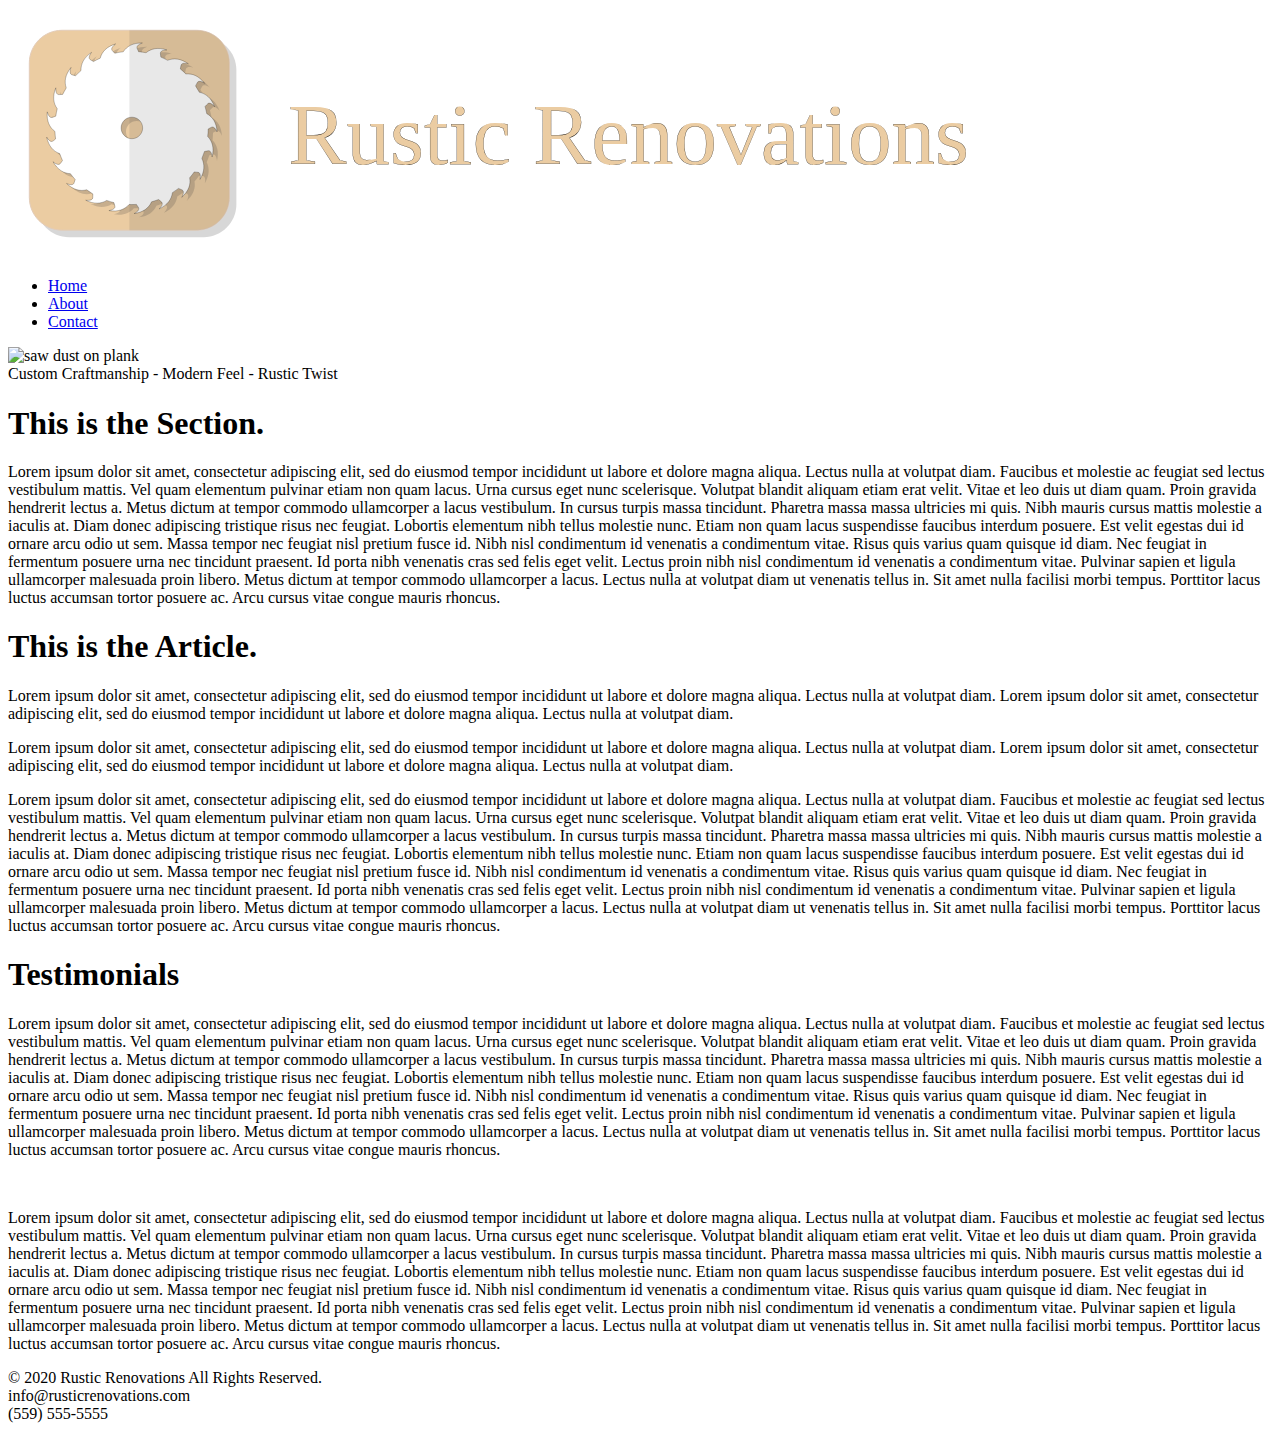
==== index.html @ 0cd14b46 "Added content to footer, added logo, updated color scheme, started about and contact page" ====
<!DOCTYPE html>
  <html lang="en">
    <head>
      <link rel="stylesheet" href="CSS/style.css"></link>
      <script src="https://kit.fontawesome.com/527e4d2041.js" crossorigin="anonymous"></script>
      <meta charset="UTF-8">
      <meta name="viewport" content="width=device-width, initial-scale=1.0">
      <title>Rustic Renovations Woodworking</title>
    </head>
    <body>
    <!-- <header class="header">Custom Craftmanship - Modern Feel - Rustic Twist</header> -->
        
        <header>
           <img class="logo" src="img/Woodworking Logo.svg" alt="Company logo">
            <nav>
                <ul class="nav-text">
                    <li><a href="index.html">Home</a></li>
                    <li><a href="about.html">About</a></li>
                     <li><a href="contact.html">Contact</a></li>
                </ul>
          </nav>
          <!-- <a class="contact" href="#"><button>Contact</button></a> -->
        </header>

    <!-- <span>Photo by <a href="https://unsplash.com/@clemono?utm_source=unsplash&amp;utm_medium=referral&amp;utm_content=creditCopyText">Clem Onojeghuo</a> on <a href="https://unsplash.com/s/photos/woodwork?utm_source=unsplash&amp;utm_medium=referral&amp;utm_content=creditCopyText">Unsplash</a></span> 
    
    <span>Photo by <a href="https://unsplash.com/@simon_caspersen?utm_source=unsplash&amp;utm_medium=referral&amp;utm_content=creditCopyText">Simon Caspersen</a> on <a href="https://unsplash.com/s/photos/woodworking?utm_source=unsplash&amp;utm_medium=referral&amp;utm_content=creditCopyText">Unsplash</a></span>
    -->

    <div class="image-container">
      <img class="hero-img" src="img/clem-onojeghuo-hdW4rZPHe2g-unsplash.jpg" alt="saw dust on plank">
      <div>
        Custom Craftmanship - Modern Feel - Rustic Twist
      </div>
    </div>

    <div class="flexbox-equal-container">
        <div class="flexbox-first-column">
            <section class="flexbox-section">
                <h1>This is the Section.</h1>
                    <p>Lorem ipsum dolor sit amet, consectetur adipiscing elit, sed do eiusmod tempor incididunt ut labore et dolore magna aliqua. 
                    Lectus nulla at volutpat diam. Faucibus et molestie ac feugiat sed lectus vestibulum mattis. Vel quam elementum pulvinar etiam non quam lacus. 
                    Urna cursus eget nunc scelerisque. Volutpat blandit aliquam etiam erat velit. Vitae et leo duis ut diam quam. Proin gravida hendrerit lectus a. 
                    Metus dictum at tempor commodo ullamcorper a lacus vestibulum. In cursus turpis massa tincidunt.
                    Pharetra massa massa ultricies mi quis. Nibh mauris cursus mattis molestie a iaculis at. Diam donec adipiscing tristique risus nec feugiat. 
                    Lobortis elementum nibh tellus molestie nunc. Etiam non quam lacus suspendisse faucibus interdum posuere. Est velit egestas dui id ornare arcu odio ut sem. 
                    Massa tempor nec feugiat nisl pretium fusce id. Nibh nisl condimentum id venenatis a condimentum vitae. Risus quis varius quam quisque id diam. 
                    Nec feugiat in fermentum posuere urna nec tincidunt praesent. Id porta nibh venenatis cras sed felis eget velit. 
                    Lectus proin nibh nisl condimentum id venenatis a condimentum vitae. Pulvinar sapien et ligula ullamcorper malesuada proin libero. 
                    Metus dictum at tempor commodo ullamcorper a lacus. Lectus nulla at volutpat diam ut venenatis tellus in. Sit amet nulla facilisi morbi tempus. 
                    Porttitor lacus luctus accumsan tortor posuere ac. Arcu cursus vitae congue mauris rhoncus.</p>
            </section>
            <article class="flexbox-article">
                <h1>This is the Article.</h1>
                    <p>Lorem ipsum dolor sit amet, consectetur adipiscing elit, sed do eiusmod tempor incididunt ut labore et dolore magna aliqua. Lectus nulla at volutpat diam. Lorem ipsum dolor sit amet, consectetur adipiscing elit, sed do eiusmod tempor incididunt ut labore et dolore magna aliqua. Lectus nulla at volutpat diam.</p>
                    <p>Lorem ipsum dolor sit amet, consectetur adipiscing elit, sed do eiusmod tempor incididunt ut labore et dolore magna aliqua. Lectus nulla at volutpat diam. Lorem ipsum dolor sit amet, consectetur adipiscing elit, sed do eiusmod tempor incididunt ut labore et dolore magna aliqua. Lectus nulla at volutpat diam.</p>
                    <p>Lorem ipsum dolor sit amet, consectetur adipiscing elit, sed do eiusmod tempor incididunt ut labore et dolore magna aliqua. 
                      Lectus nulla at volutpat diam. Faucibus et molestie ac feugiat sed lectus vestibulum mattis. Vel quam elementum pulvinar etiam non quam lacus. 
                      Urna cursus eget nunc scelerisque. Volutpat blandit aliquam etiam erat velit. Vitae et leo duis ut diam quam. Proin gravida hendrerit lectus a. 
                      Metus dictum at tempor commodo ullamcorper a lacus vestibulum. In cursus turpis massa tincidunt.
                      Pharetra massa massa ultricies mi quis. Nibh mauris cursus mattis molestie a iaculis at. Diam donec adipiscing tristique risus nec feugiat. 
                      Lobortis elementum nibh tellus molestie nunc. Etiam non quam lacus suspendisse faucibus interdum posuere. Est velit egestas dui id ornare arcu odio ut sem. 
                      Massa tempor nec feugiat nisl pretium fusce id. Nibh nisl condimentum id venenatis a condimentum vitae. Risus quis varius quam quisque id diam. 
                      Nec feugiat in fermentum posuere urna nec tincidunt praesent. Id porta nibh venenatis cras sed felis eget velit. 
                      Lectus proin nibh nisl condimentum id venenatis a condimentum vitae. Pulvinar sapien et ligula ullamcorper malesuada proin libero. 
                      Metus dictum at tempor commodo ullamcorper a lacus. Lectus nulla at volutpat diam ut venenatis tellus in. Sit amet nulla facilisi morbi tempus. 
                      Porttitor lacus luctus accumsan tortor posuere ac. Arcu cursus vitae congue mauris rhoncus.</p>  
            </article>
        </div>

        <aside class="flexbox-aside">
            <h1>Testimonials</h1>
                <p>Lorem ipsum dolor sit amet, consectetur adipiscing elit, sed do eiusmod tempor incididunt ut labore et dolore magna aliqua. 
                Lectus nulla at volutpat diam. Faucibus et molestie ac feugiat sed lectus vestibulum mattis. Vel quam elementum pulvinar etiam non quam lacus. 
                Urna cursus eget nunc scelerisque. Volutpat blandit aliquam etiam erat velit. Vitae et leo duis ut diam quam. Proin gravida hendrerit lectus a. 
                Metus dictum at tempor commodo ullamcorper a lacus vestibulum. In cursus turpis massa tincidunt.
                Pharetra massa massa ultricies mi quis. Nibh mauris cursus mattis molestie a iaculis at. Diam donec adipiscing tristique risus nec feugiat. 
                Lobortis elementum nibh tellus molestie nunc. Etiam non quam lacus suspendisse faucibus interdum posuere. Est velit egestas dui id ornare arcu odio ut sem. 
                Massa tempor nec feugiat nisl pretium fusce id. Nibh nisl condimentum id venenatis a condimentum vitae. Risus quis varius quam quisque id diam. 
                Nec feugiat in fermentum posuere urna nec tincidunt praesent. Id porta nibh venenatis cras sed felis eget velit. 
                Lectus proin nibh nisl condimentum id venenatis a condimentum vitae. Pulvinar sapien et ligula ullamcorper malesuada proin libero. 
                Metus dictum at tempor commodo ullamcorper a lacus. Lectus nulla at volutpat diam ut venenatis tellus in. Sit amet nulla facilisi morbi tempus. 
                Porttitor lacus luctus accumsan tortor posuere ac. Arcu cursus vitae congue mauris rhoncus.</p><br>
                <p>Lorem ipsum dolor sit amet, consectetur adipiscing elit, sed do eiusmod tempor incididunt ut labore et dolore magna aliqua. 
                Lectus nulla at volutpat diam. Faucibus et molestie ac feugiat sed lectus vestibulum mattis. Vel quam elementum pulvinar etiam non quam lacus. 
                Urna cursus eget nunc scelerisque. Volutpat blandit aliquam etiam erat velit. Vitae et leo duis ut diam quam. Proin gravida hendrerit lectus a. 
                Metus dictum at tempor commodo ullamcorper a lacus vestibulum. In cursus turpis massa tincidunt.
                Pharetra massa massa ultricies mi quis. Nibh mauris cursus mattis molestie a iaculis at. Diam donec adipiscing tristique risus nec feugiat. 
                Lobortis elementum nibh tellus molestie nunc. Etiam non quam lacus suspendisse faucibus interdum posuere. Est velit egestas dui id ornare arcu odio ut sem. 
                Massa tempor nec feugiat nisl pretium fusce id. Nibh nisl condimentum id venenatis a condimentum vitae. Risus quis varius quam quisque id diam. 
                Nec feugiat in fermentum posuere urna nec tincidunt praesent. Id porta nibh venenatis cras sed felis eget velit. 
                Lectus proin nibh nisl condimentum id venenatis a condimentum vitae. Pulvinar sapien et ligula ullamcorper malesuada proin libero. 
                Metus dictum at tempor commodo ullamcorper a lacus. Lectus nulla at volutpat diam ut venenatis tellus in. Sit amet nulla facilisi morbi tempus. 
                Porttitor lacus luctus accumsan tortor posuere ac. Arcu cursus vitae congue mauris rhoncus.</p>    
        </aside>
    </div>


    <footer class="footer">
      <div class="container-footer">
        <div class="left-footer">
          © 2020 Rustic Renovations All Rights Reserved.
        </div>
        <div class="icon-container-center">
          <a href="https://www.facebook.com/"><i class="fab fa-facebook-square"></i></a>
          <a href="https://www.instagram.com/"><i class="fab fa-instagram"></i></a>
          <a href="https://www.youtube.com/"><i class="fab fa-youtube"></i></a>
          <a href="https://www.linkedin.com/"><i class="fab fa-linkedin"></i></a>
        </div>
        <div class="right-footer">
          info@rusticrenovations.com<br>
          (559) 555-5555
        </div>
      </div>
    </footer>

    
    
    </body>
</html>
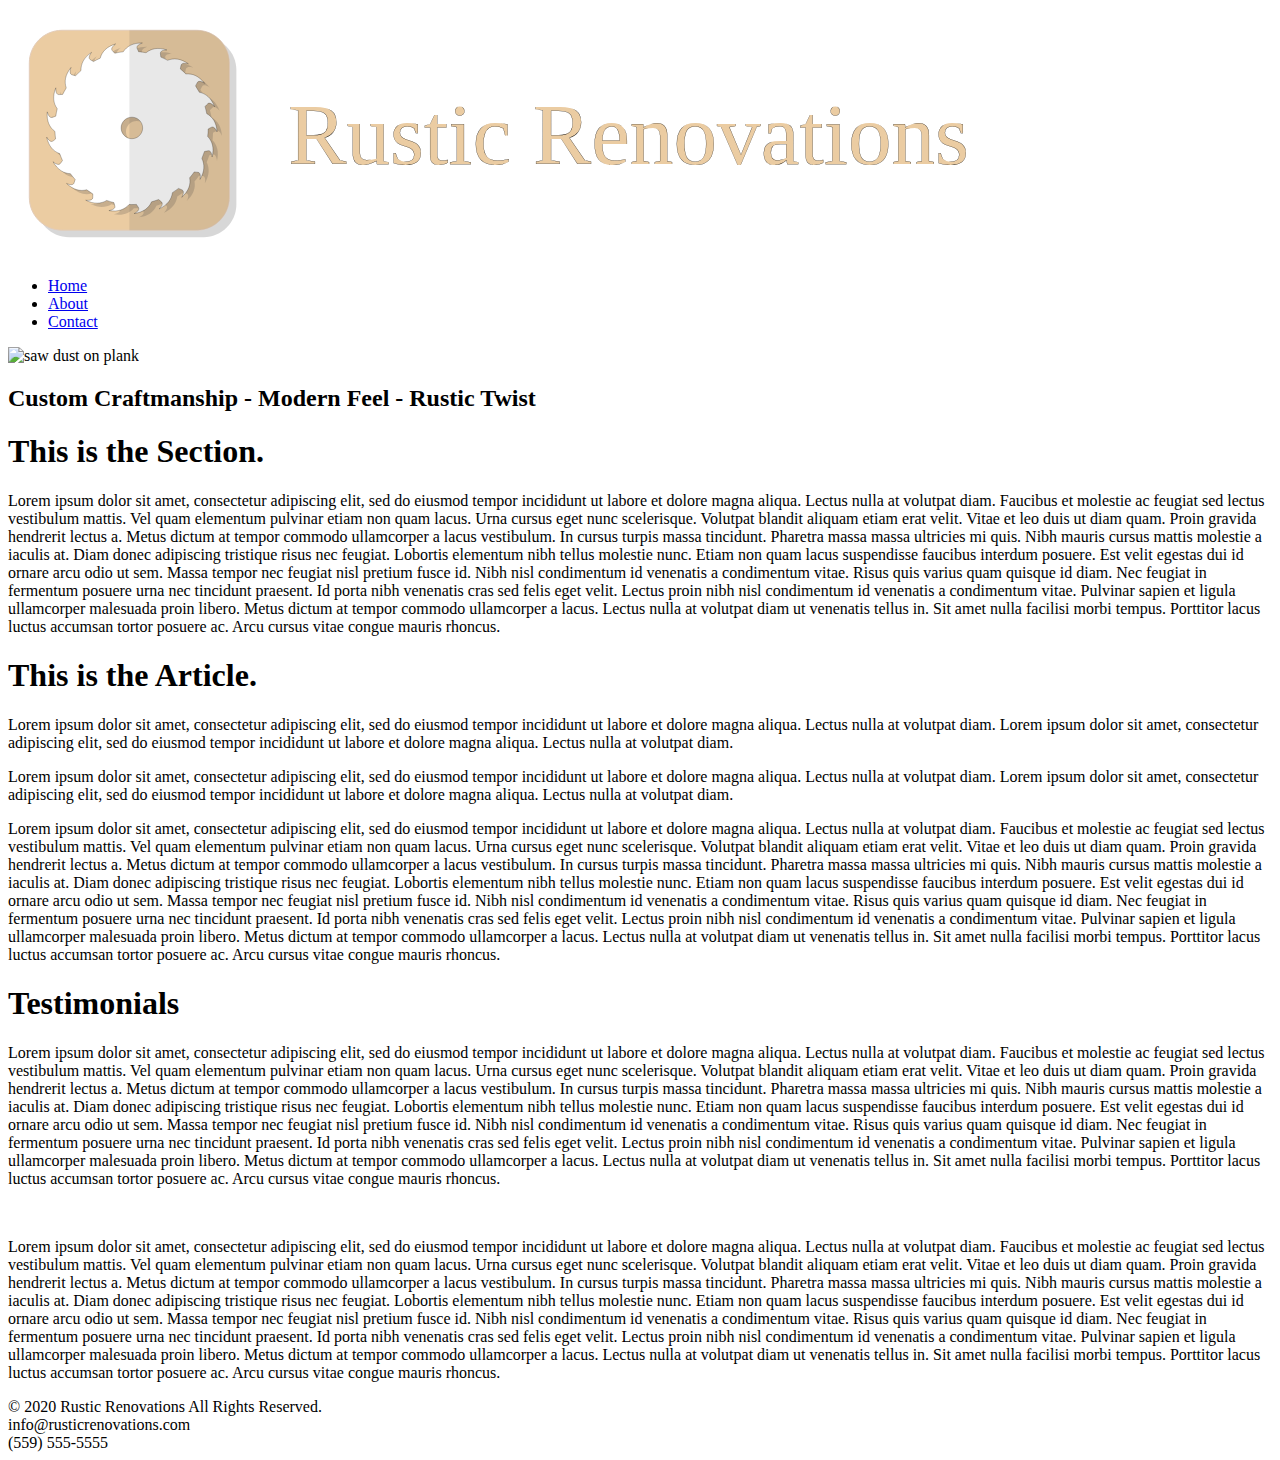
==== commit 464c1751: "footer fix, hero image fix, added contact form" ====
--- a/index.html
+++ b/index.html
@@ -8,18 +8,18 @@
       <title>Rustic Renovations Woodworking</title>
     </head>
     <body>
-    <!-- <header class="header">Custom Craftmanship - Modern Feel - Rustic Twist</header> -->
-        
+    
         <header>
-           <img class="logo" src="img/Woodworking Logo.svg" alt="Company logo">
-            <nav>
+          <nav>
+            <a href="index.html">
+              <img class="logo" src="img/Woodworking Logo.svg" alt="Company logo">
+            </a>
                 <ul class="nav-text">
                     <li><a href="index.html">Home</a></li>
                     <li><a href="about.html">About</a></li>
-                     <li><a href="contact.html">Contact</a></li>
+                    <li><a href="contact.html">Contact</a></li>
                 </ul>
           </nav>
-          <!-- <a class="contact" href="#"><button>Contact</button></a> -->
         </header>
 
     <!-- <span>Photo by <a href="https://unsplash.com/@clemono?utm_source=unsplash&amp;utm_medium=referral&amp;utm_content=creditCopyText">Clem Onojeghuo</a> on <a href="https://unsplash.com/s/photos/woodwork?utm_source=unsplash&amp;utm_medium=referral&amp;utm_content=creditCopyText">Unsplash</a></span> 
@@ -30,7 +30,7 @@
     <div class="image-container">
       <img class="hero-img" src="img/clem-onojeghuo-hdW4rZPHe2g-unsplash.jpg" alt="saw dust on plank">
       <div>
-        Custom Craftmanship - Modern Feel - Rustic Twist
+        <h2 class="heading-text">Custom Craftmanship - Modern Feel - Rustic Twist</h2>
       </div>
     </div>
 
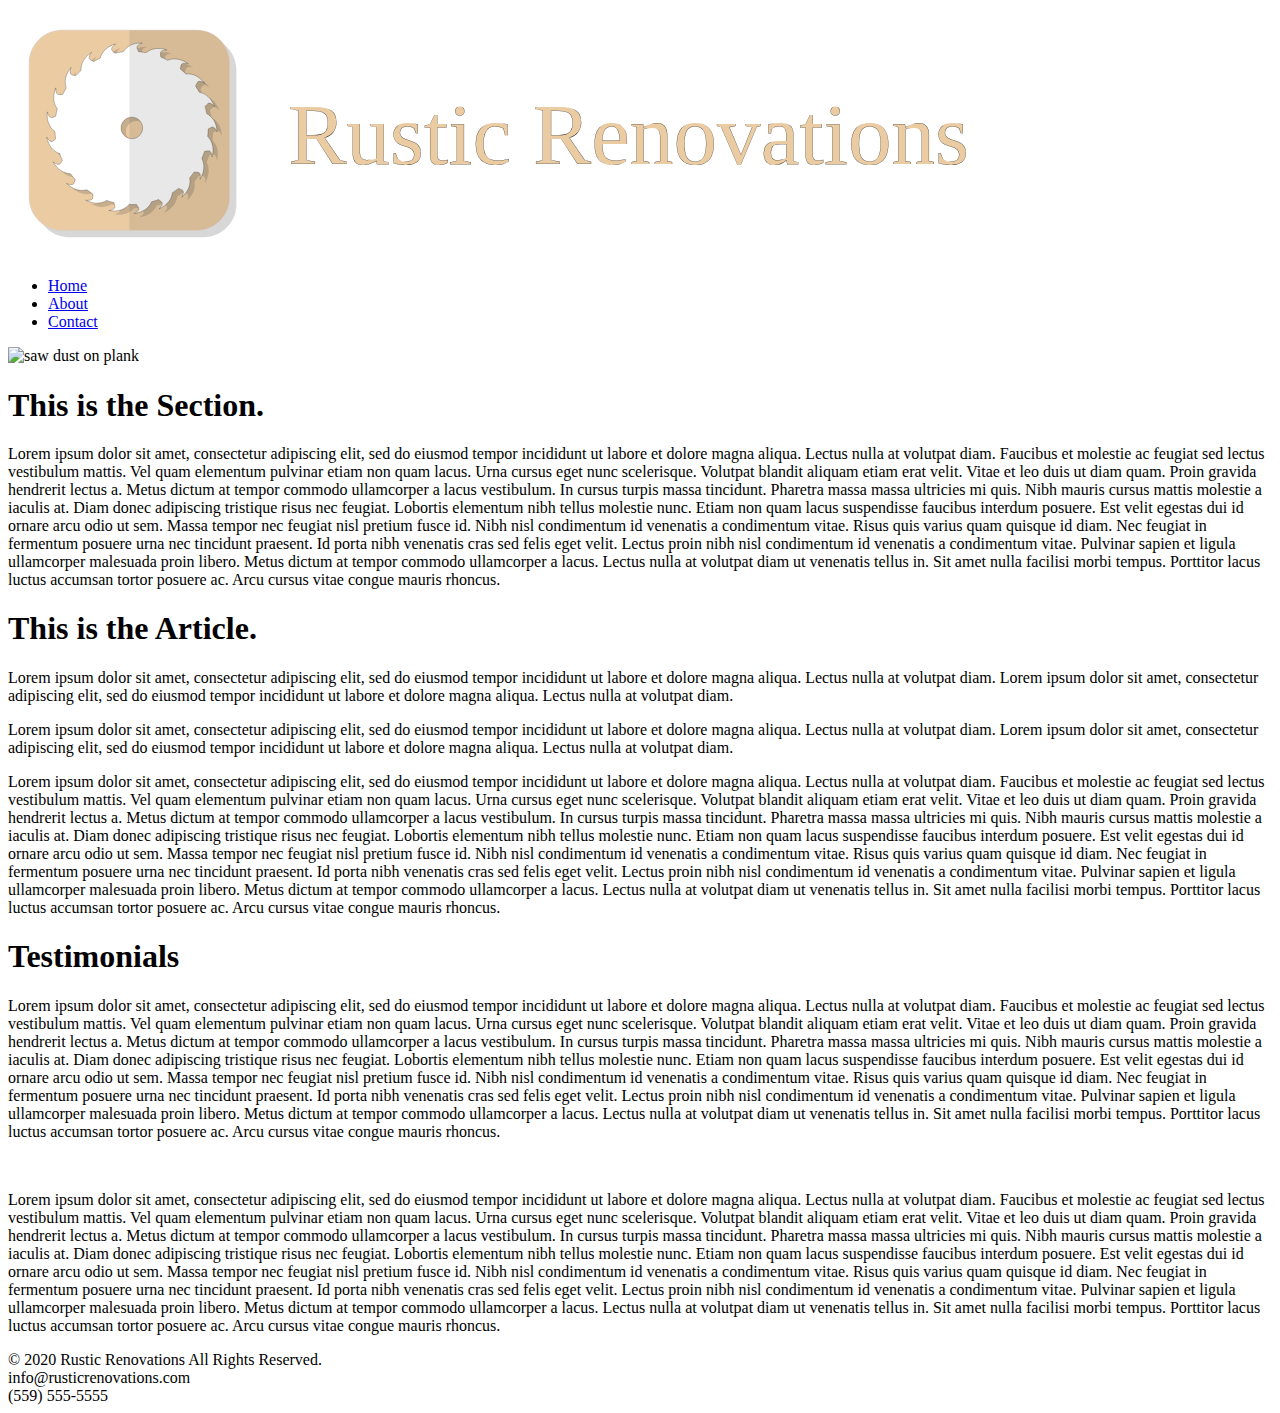
==== commit 2a0ae3f0: "Navbar fixes, work in progress on about page" ====
--- a/index.html
+++ b/index.html
@@ -9,18 +9,17 @@
     </head>
     <body>
     
-        <header>
+
           <nav>
             <a href="index.html">
-              <img class="logo" src="img/Woodworking Logo.svg" alt="Company logo">
-            </a>
+              <img class="logo" src="img/Woodworking Logo.svg" alt="Company logo"></a>
                 <ul class="nav-text">
                     <li><a href="index.html">Home</a></li>
                     <li><a href="about.html">About</a></li>
                     <li><a href="contact.html">Contact</a></li>
                 </ul>
           </nav>
-        </header>
+        
 
     <!-- <span>Photo by <a href="https://unsplash.com/@clemono?utm_source=unsplash&amp;utm_medium=referral&amp;utm_content=creditCopyText">Clem Onojeghuo</a> on <a href="https://unsplash.com/s/photos/woodwork?utm_source=unsplash&amp;utm_medium=referral&amp;utm_content=creditCopyText">Unsplash</a></span> 
     
@@ -29,9 +28,9 @@
 
     <div class="image-container">
       <img class="hero-img" src="img/clem-onojeghuo-hdW4rZPHe2g-unsplash.jpg" alt="saw dust on plank">
-      <div>
+      <!-- <div>
         <h2 class="heading-text">Custom Craftmanship - Modern Feel - Rustic Twist</h2>
-      </div>
+      </div> -->
     </div>
 
     <div class="flexbox-equal-container">
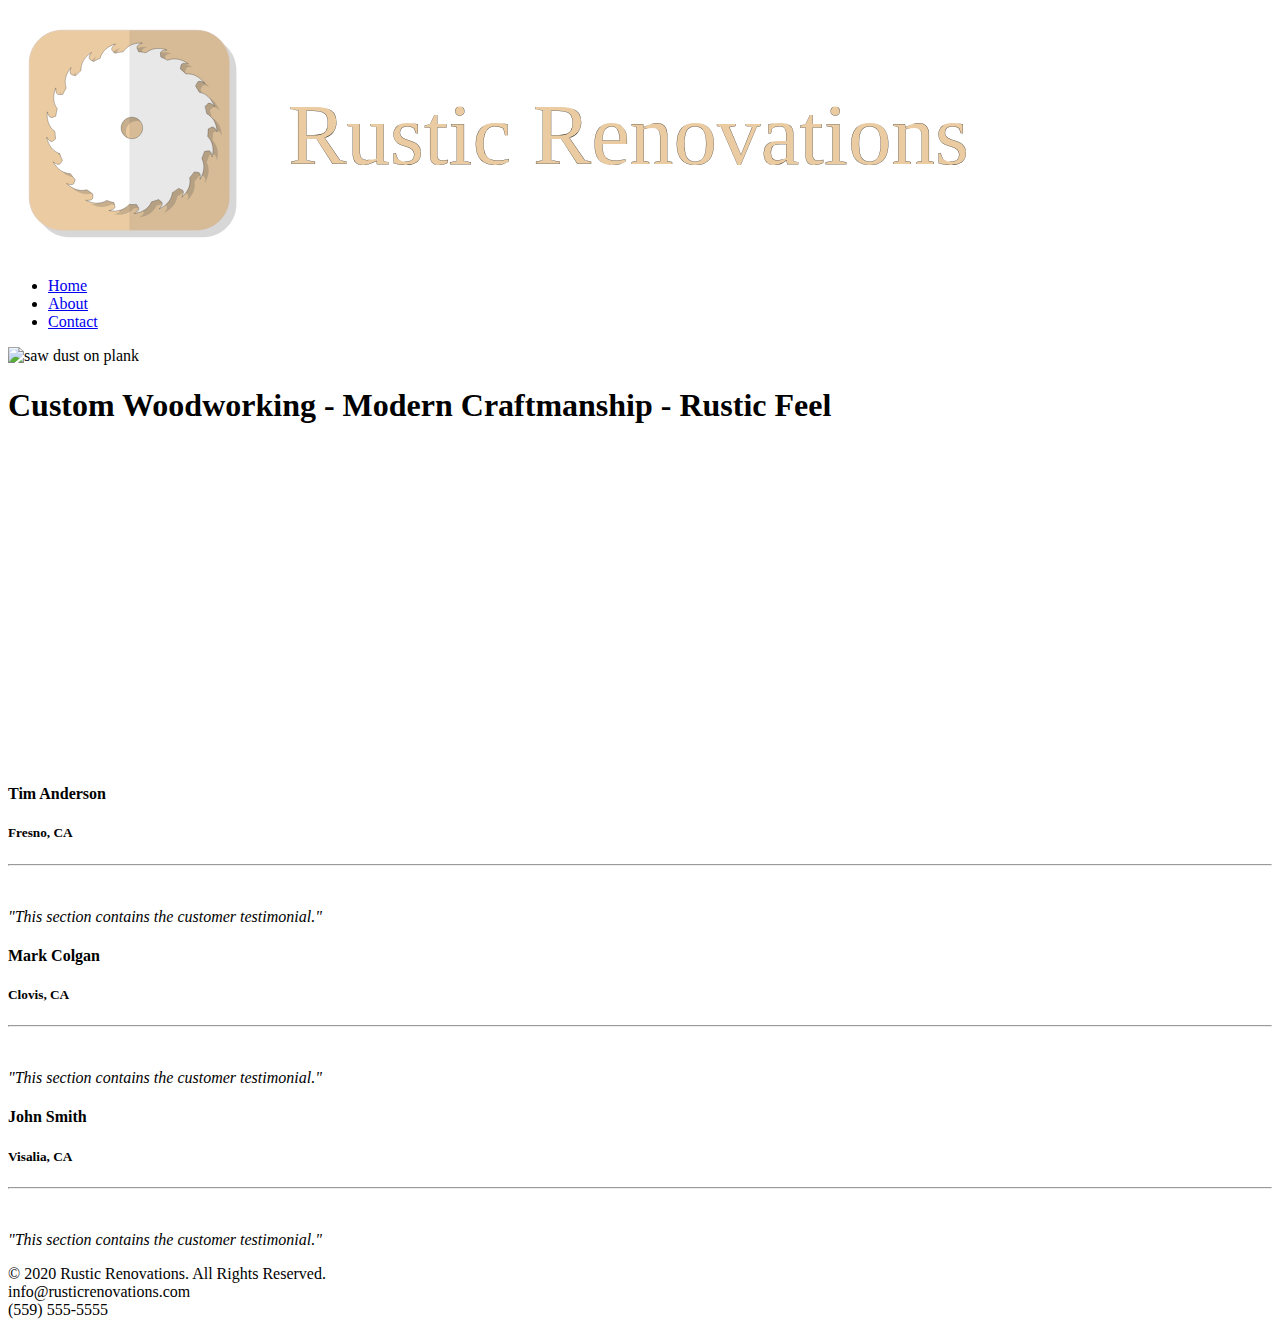
==== commit 6d256703: "Restructured and added content to index, hero img text, video, testimonials" ====
--- a/index.html
+++ b/index.html
@@ -28,12 +28,48 @@
 
     <div class="image-container">
       <img class="hero-img" src="img/clem-onojeghuo-hdW4rZPHe2g-unsplash.jpg" alt="saw dust on plank">
-      <!-- <div>
-        <h2 class="heading-text">Custom Craftmanship - Modern Feel - Rustic Twist</h2>
-      </div> -->
+      <div class="text-box">
+        <h1 class="heading-text">Custom Woodworking - Modern Craftmanship - Rustic Feel</h1>
+      </div>
     </div>
 
-    <div class="flexbox-equal-container">
+    <iframe width="560" height="315" src="https://www.youtube.com/embed/dP5dWwIPNAI" frameborder="" allow="accelerometer; autoplay; clipboard-write; encrypted-media; gyroscope; picture-in-picture" allowfullscreen></iframe>
+
+<main class="card-wrapper">
+    <div class="fullCard" id="thumbnail">
+      <div class="cardContent">
+        <div class="cardText">
+          <h4>Tim Anderson</h4>
+            <h5>Fresno, CA</h5>
+          <hr><br>
+          <p><em>"This section contains the customer testimonial."</em></p>
+        </div>
+      </div>
+    </div>
+
+    <div class="fullCard2" id="thumbnail">
+      <div class="cardContent">
+        <div class="cardText">
+          <h4>Mark Colgan</h4>
+            <h5>Clovis, CA</h5>
+            <hr><br>
+          <p><em>"This section contains the customer testimonial."</em></p>
+        </div>
+      </div>
+    </div>
+
+    <div class="fullCard3" id="thumbnail">
+      <div class="cardContent">
+        <div class="cardText">
+          <h4>John Smith</h4>
+            <h5>Visalia, CA</h5>
+            <hr><br>
+          <p><em>"This section contains the customer testimonial."</em></p>
+        </div>
+      </div>
+    </div>
+</main>
+    <!-- <div class="flexbox-equal-container">
         <div class="flexbox-first-column">
             <section class="flexbox-section">
                 <h1>This is the Section.</h1>
@@ -42,8 +78,6 @@
                     Urna cursus eget nunc scelerisque. Volutpat blandit aliquam etiam erat velit. Vitae et leo duis ut diam quam. Proin gravida hendrerit lectus a. 
                     Metus dictum at tempor commodo ullamcorper a lacus vestibulum. In cursus turpis massa tincidunt.
                     Pharetra massa massa ultricies mi quis. Nibh mauris cursus mattis molestie a iaculis at. Diam donec adipiscing tristique risus nec feugiat. 
-                    Lobortis elementum nibh tellus molestie nunc. Etiam non quam lacus suspendisse faucibus interdum posuere. Est velit egestas dui id ornare arcu odio ut sem. 
-                    Massa tempor nec feugiat nisl pretium fusce id. Nibh nisl condimentum id venenatis a condimentum vitae. Risus quis varius quam quisque id diam. 
                     Nec feugiat in fermentum posuere urna nec tincidunt praesent. Id porta nibh venenatis cras sed felis eget velit. 
                     Lectus proin nibh nisl condimentum id venenatis a condimentum vitae. Pulvinar sapien et ligula ullamcorper malesuada proin libero. 
                     Metus dictum at tempor commodo ullamcorper a lacus. Lectus nulla at volutpat diam ut venenatis tellus in. Sit amet nulla facilisi morbi tempus. 
@@ -52,21 +86,9 @@
             <article class="flexbox-article">
                 <h1>This is the Article.</h1>
                     <p>Lorem ipsum dolor sit amet, consectetur adipiscing elit, sed do eiusmod tempor incididunt ut labore et dolore magna aliqua. Lectus nulla at volutpat diam. Lorem ipsum dolor sit amet, consectetur adipiscing elit, sed do eiusmod tempor incididunt ut labore et dolore magna aliqua. Lectus nulla at volutpat diam.</p>
-                    <p>Lorem ipsum dolor sit amet, consectetur adipiscing elit, sed do eiusmod tempor incididunt ut labore et dolore magna aliqua. Lectus nulla at volutpat diam. Lorem ipsum dolor sit amet, consectetur adipiscing elit, sed do eiusmod tempor incididunt ut labore et dolore magna aliqua. Lectus nulla at volutpat diam.</p>
-                    <p>Lorem ipsum dolor sit amet, consectetur adipiscing elit, sed do eiusmod tempor incididunt ut labore et dolore magna aliqua. 
-                      Lectus nulla at volutpat diam. Faucibus et molestie ac feugiat sed lectus vestibulum mattis. Vel quam elementum pulvinar etiam non quam lacus. 
-                      Urna cursus eget nunc scelerisque. Volutpat blandit aliquam etiam erat velit. Vitae et leo duis ut diam quam. Proin gravida hendrerit lectus a. 
-                      Metus dictum at tempor commodo ullamcorper a lacus vestibulum. In cursus turpis massa tincidunt.
-                      Pharetra massa massa ultricies mi quis. Nibh mauris cursus mattis molestie a iaculis at. Diam donec adipiscing tristique risus nec feugiat. 
-                      Lobortis elementum nibh tellus molestie nunc. Etiam non quam lacus suspendisse faucibus interdum posuere. Est velit egestas dui id ornare arcu odio ut sem. 
-                      Massa tempor nec feugiat nisl pretium fusce id. Nibh nisl condimentum id venenatis a condimentum vitae. Risus quis varius quam quisque id diam. 
-                      Nec feugiat in fermentum posuere urna nec tincidunt praesent. Id porta nibh venenatis cras sed felis eget velit. 
-                      Lectus proin nibh nisl condimentum id venenatis a condimentum vitae. Pulvinar sapien et ligula ullamcorper malesuada proin libero. 
-                      Metus dictum at tempor commodo ullamcorper a lacus. Lectus nulla at volutpat diam ut venenatis tellus in. Sit amet nulla facilisi morbi tempus. 
-                      Porttitor lacus luctus accumsan tortor posuere ac. Arcu cursus vitae congue mauris rhoncus.</p>  
+                    <p>Lorem ipsum dolor sit amet, consectetur adipiscing elit, sed do eiusmod tempor incididunt ut labore et dolore magna aliqua. Lectus nulla at volutpat diam. Lorem ipsum dolor sit amet, consectetur adipiscing elit, sed do eiusmod tempor incididunt ut labore et dolore magna aliqua. Lectus nulla at volutpat diam.</p> 
             </article>
         </div>
-
         <aside class="flexbox-aside">
             <h1>Testimonials</h1>
                 <p>Lorem ipsum dolor sit amet, consectetur adipiscing elit, sed do eiusmod tempor incididunt ut labore et dolore magna aliqua. 
@@ -79,26 +101,15 @@
                 Nec feugiat in fermentum posuere urna nec tincidunt praesent. Id porta nibh venenatis cras sed felis eget velit. 
                 Lectus proin nibh nisl condimentum id venenatis a condimentum vitae. Pulvinar sapien et ligula ullamcorper malesuada proin libero. 
                 Metus dictum at tempor commodo ullamcorper a lacus. Lectus nulla at volutpat diam ut venenatis tellus in. Sit amet nulla facilisi morbi tempus. 
-                Porttitor lacus luctus accumsan tortor posuere ac. Arcu cursus vitae congue mauris rhoncus.</p><br>
-                <p>Lorem ipsum dolor sit amet, consectetur adipiscing elit, sed do eiusmod tempor incididunt ut labore et dolore magna aliqua. 
-                Lectus nulla at volutpat diam. Faucibus et molestie ac feugiat sed lectus vestibulum mattis. Vel quam elementum pulvinar etiam non quam lacus. 
-                Urna cursus eget nunc scelerisque. Volutpat blandit aliquam etiam erat velit. Vitae et leo duis ut diam quam. Proin gravida hendrerit lectus a. 
-                Metus dictum at tempor commodo ullamcorper a lacus vestibulum. In cursus turpis massa tincidunt.
-                Pharetra massa massa ultricies mi quis. Nibh mauris cursus mattis molestie a iaculis at. Diam donec adipiscing tristique risus nec feugiat. 
-                Lobortis elementum nibh tellus molestie nunc. Etiam non quam lacus suspendisse faucibus interdum posuere. Est velit egestas dui id ornare arcu odio ut sem. 
-                Massa tempor nec feugiat nisl pretium fusce id. Nibh nisl condimentum id venenatis a condimentum vitae. Risus quis varius quam quisque id diam. 
-                Nec feugiat in fermentum posuere urna nec tincidunt praesent. Id porta nibh venenatis cras sed felis eget velit. 
-                Lectus proin nibh nisl condimentum id venenatis a condimentum vitae. Pulvinar sapien et ligula ullamcorper malesuada proin libero. 
-                Metus dictum at tempor commodo ullamcorper a lacus. Lectus nulla at volutpat diam ut venenatis tellus in. Sit amet nulla facilisi morbi tempus. 
-                Porttitor lacus luctus accumsan tortor posuere ac. Arcu cursus vitae congue mauris rhoncus.</p>    
+                Porttitor lacus luctus accumsan tortor posuere ac. Arcu cursus vitae congue mauris rhoncus.</p><br>  
         </aside>
-    </div>
+    </div> -->
 
 
     <footer class="footer">
       <div class="container-footer">
         <div class="left-footer">
-          © 2020 Rustic Renovations All Rights Reserved.
+          © 2020 Rustic Renovations. All Rights Reserved.
         </div>
         <div class="icon-container-center">
           <a href="https://www.facebook.com/"><i class="fab fa-facebook-square"></i></a>
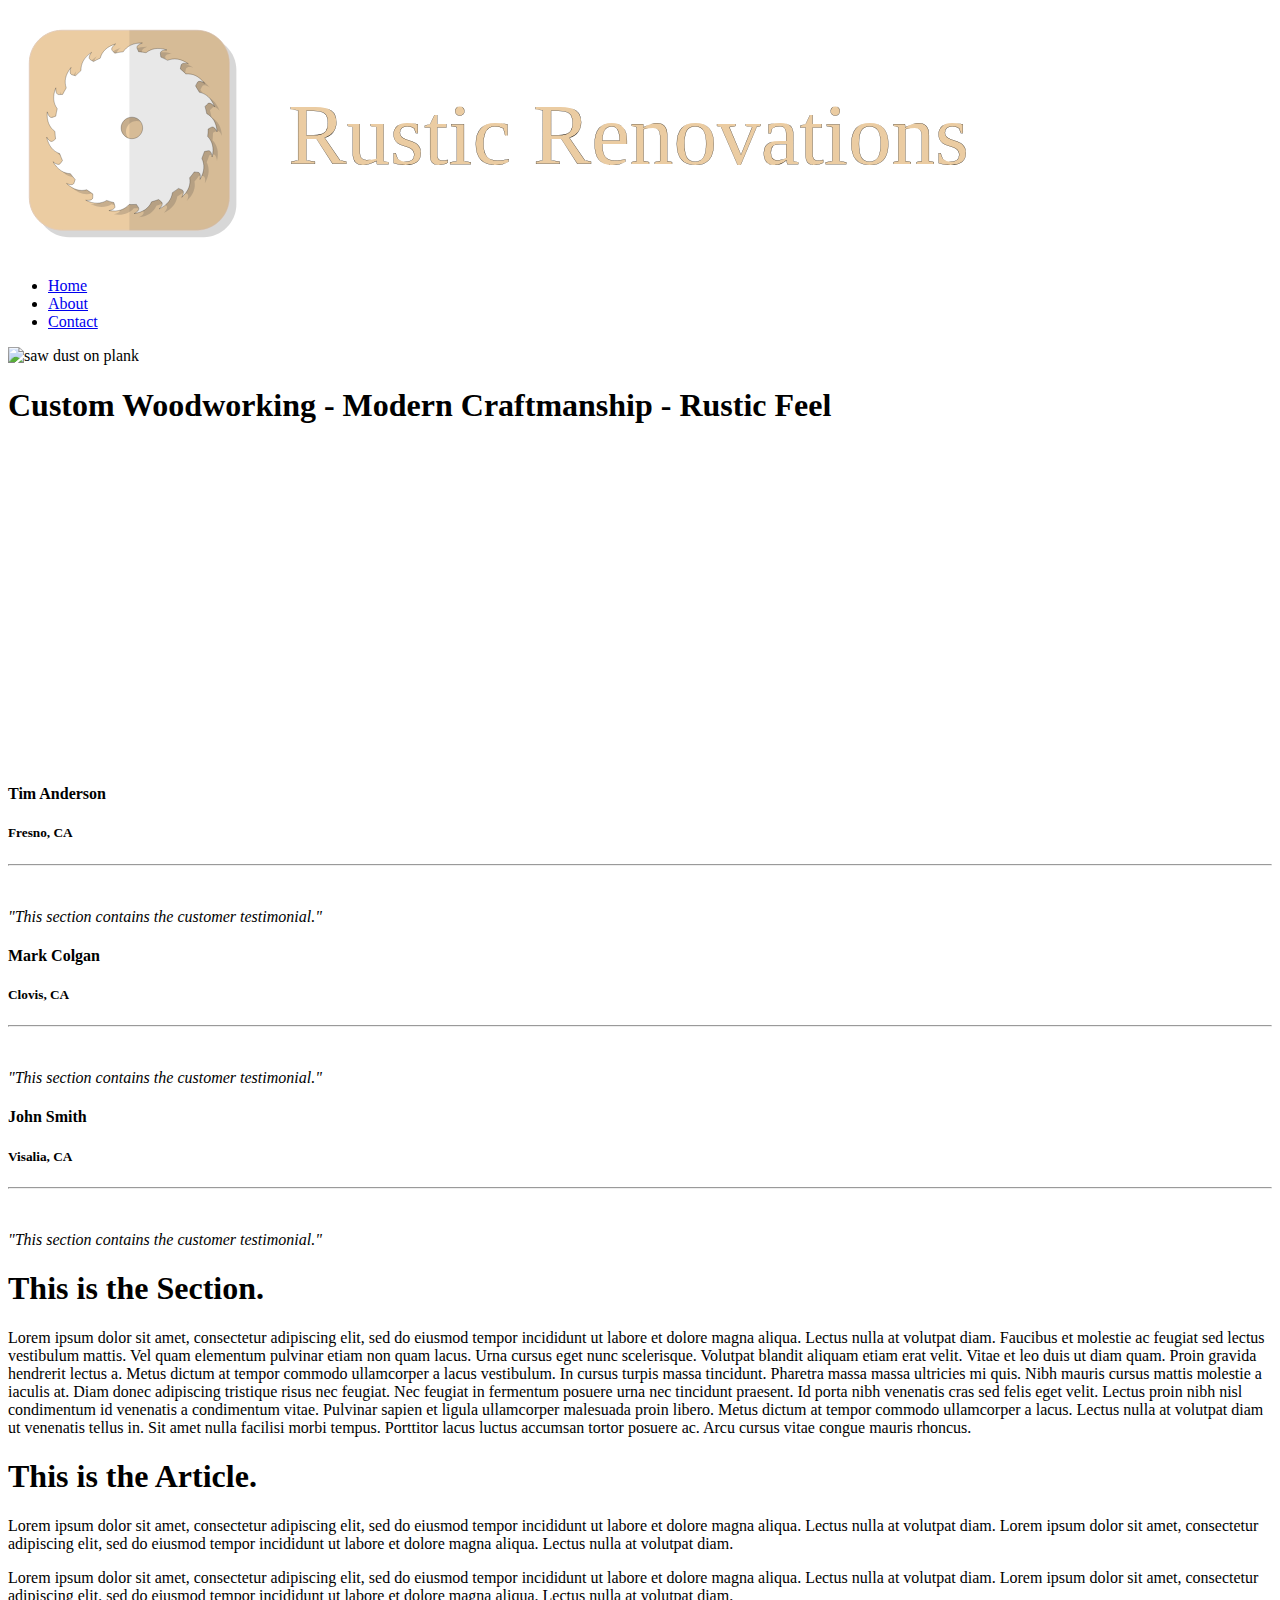
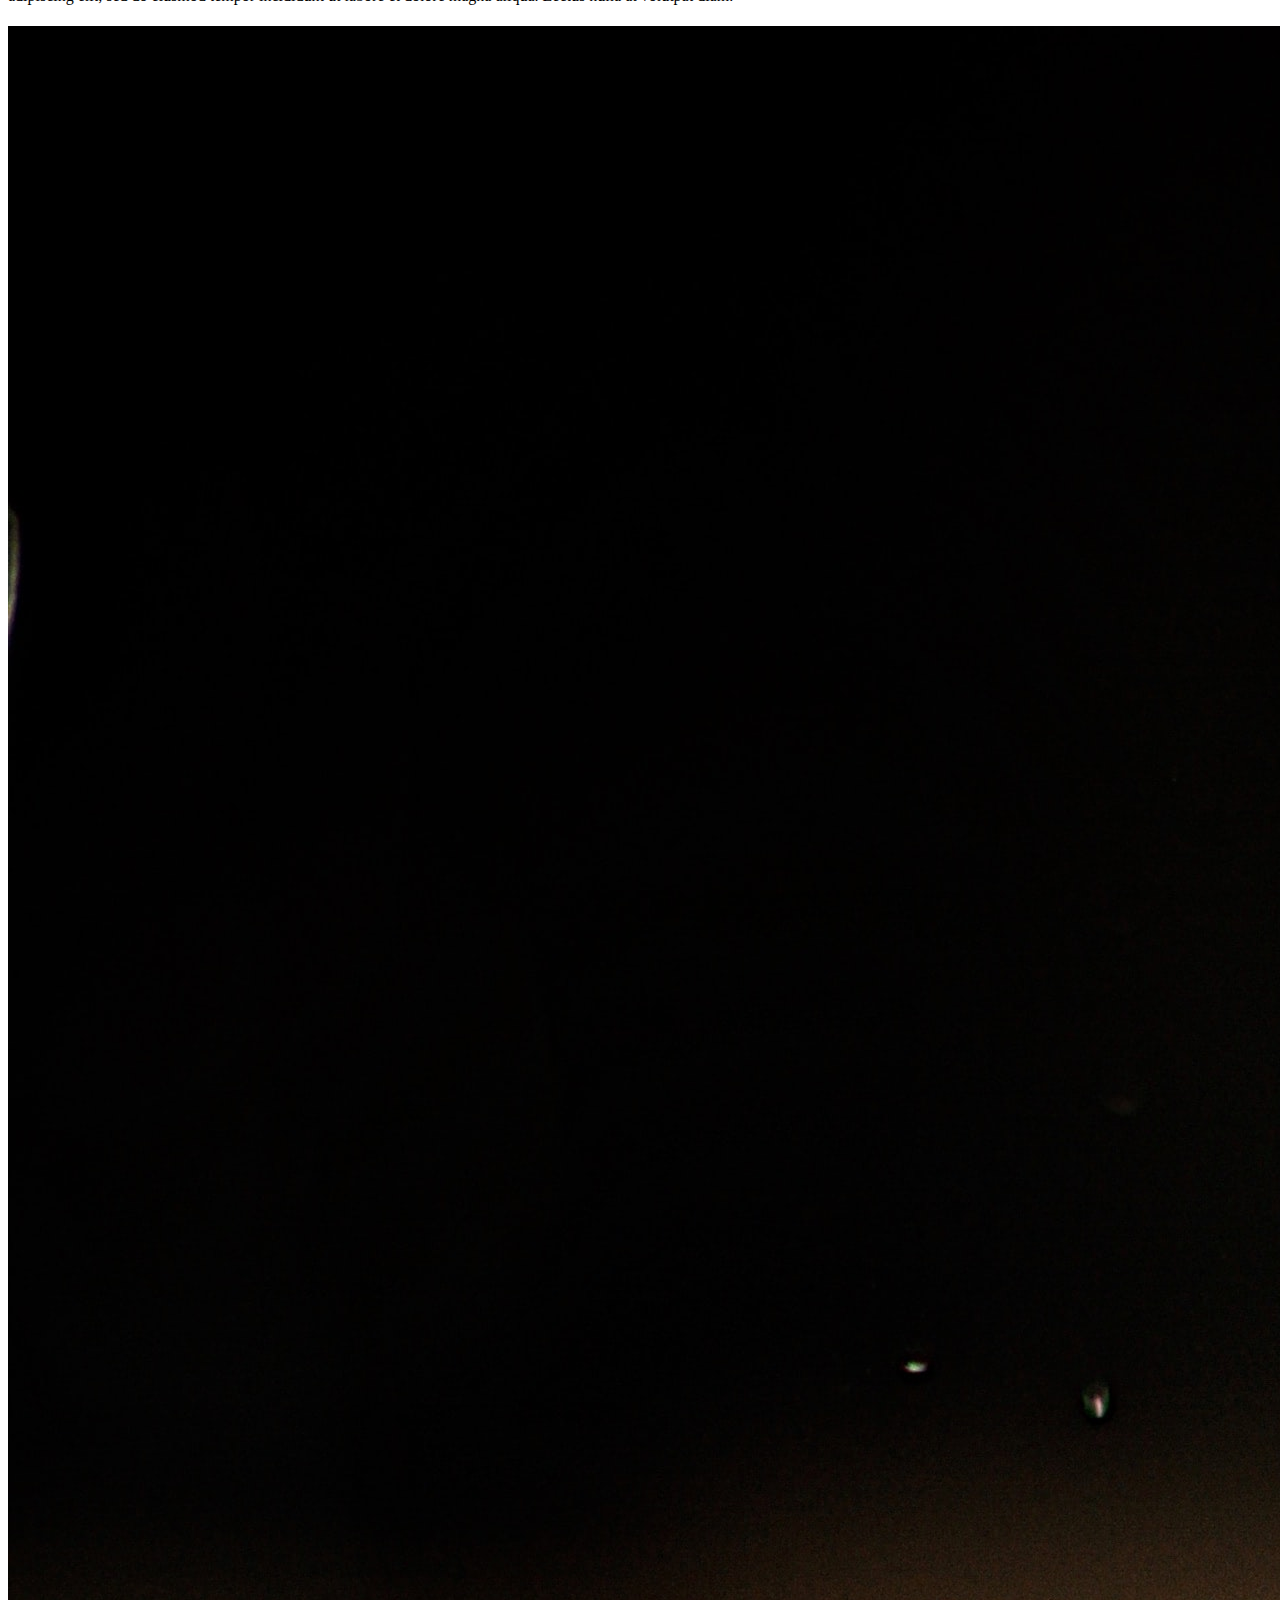
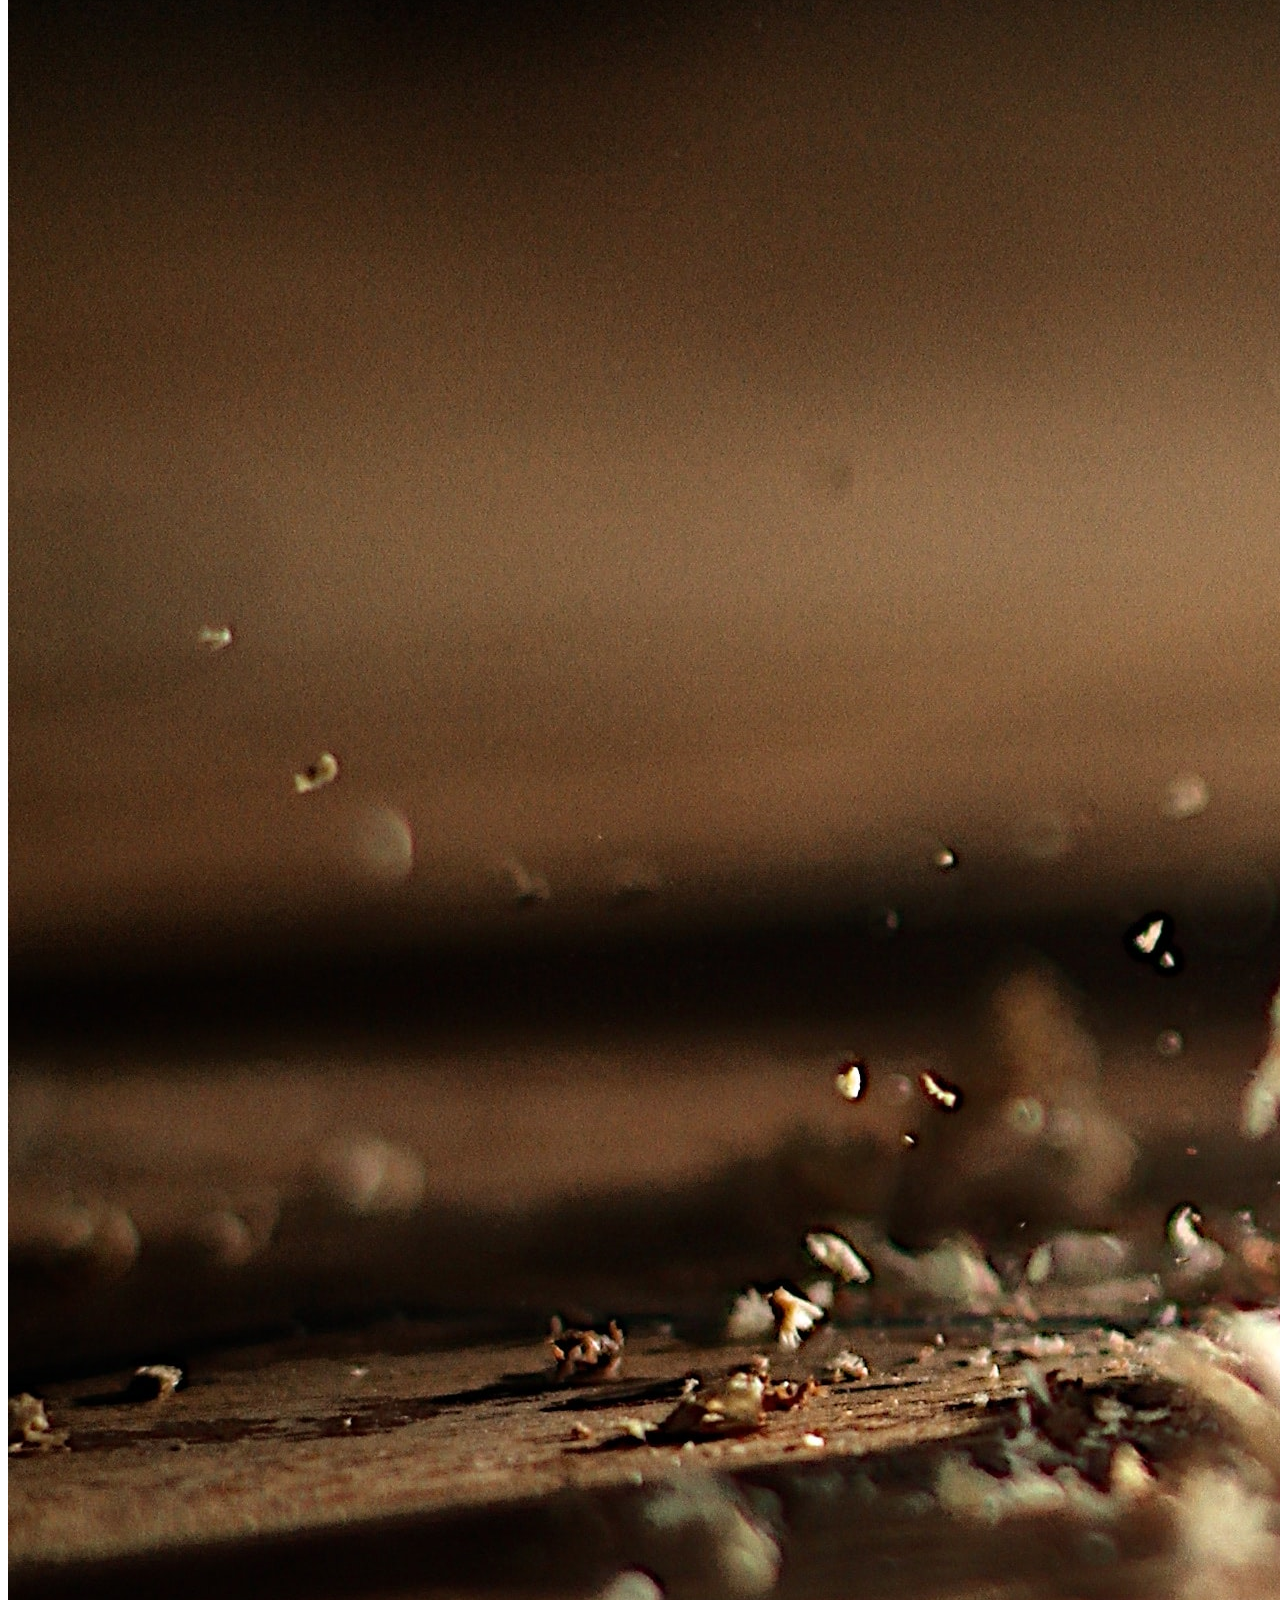
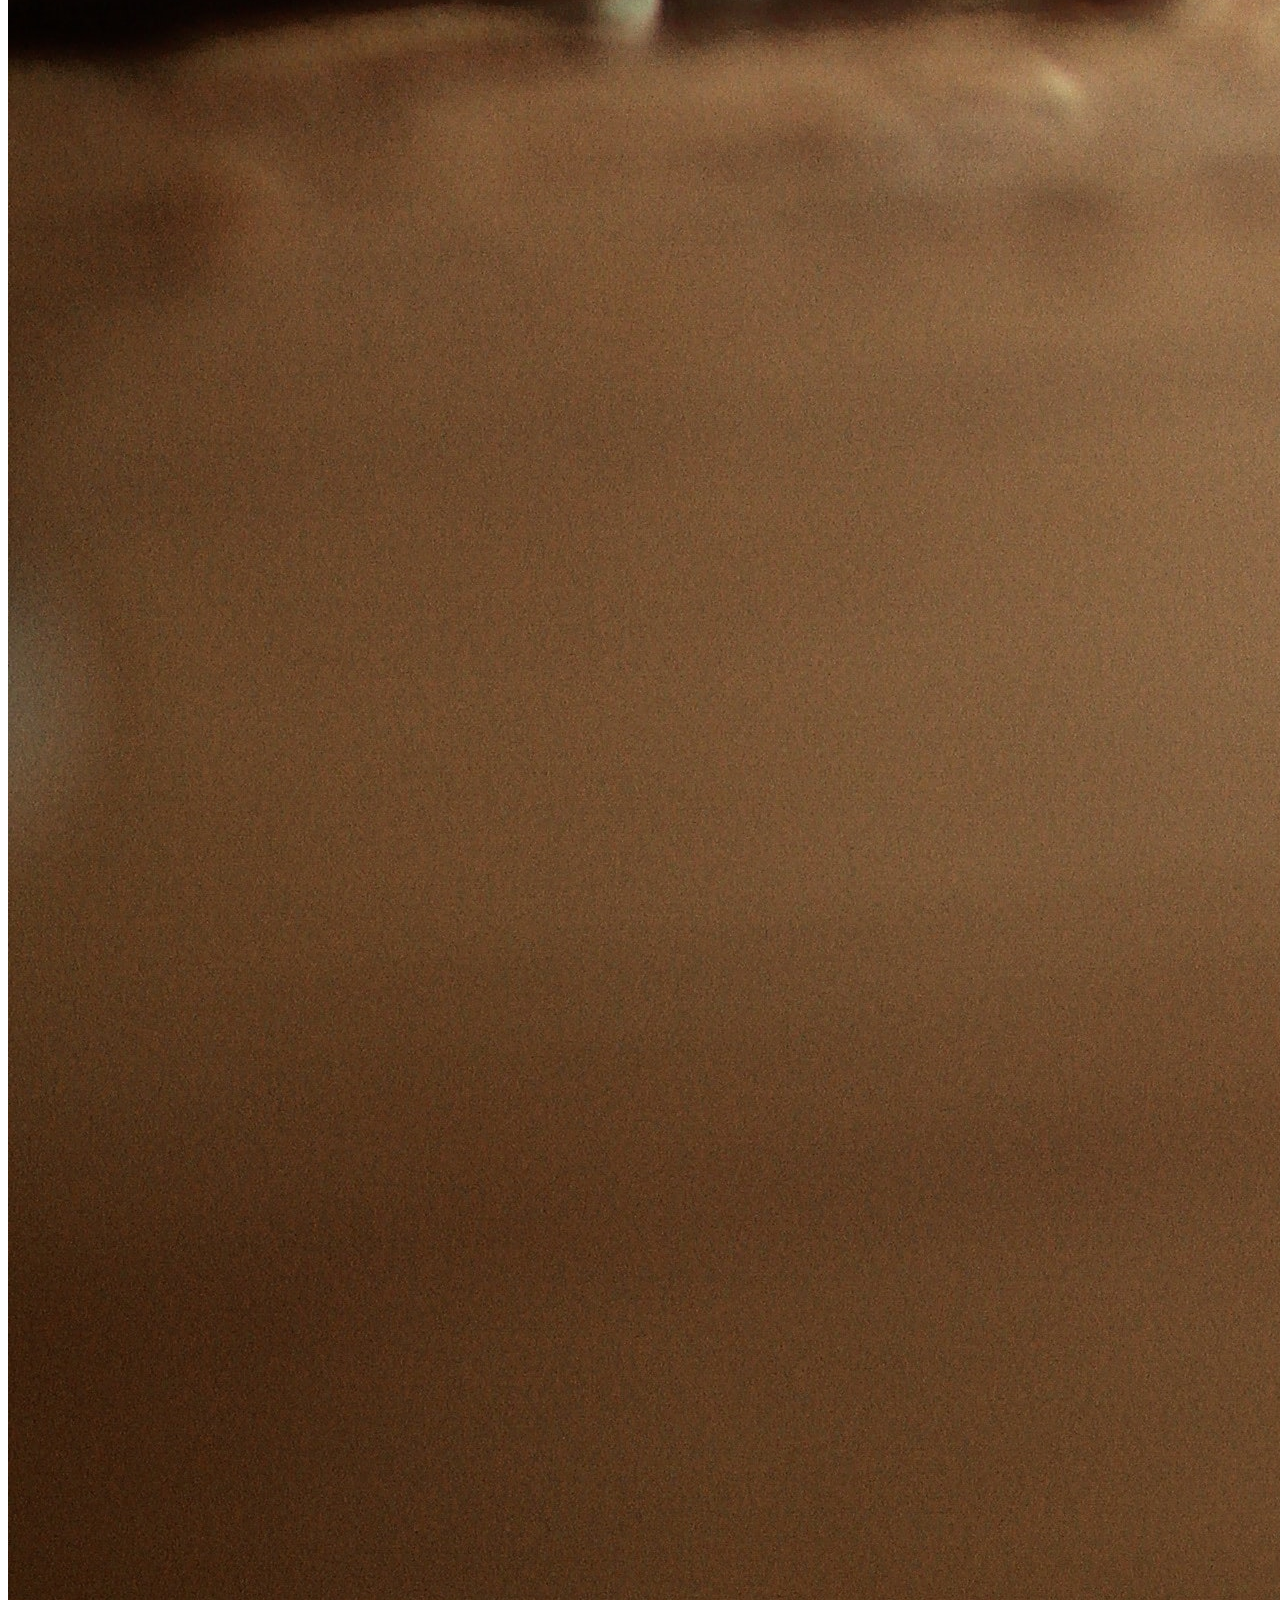
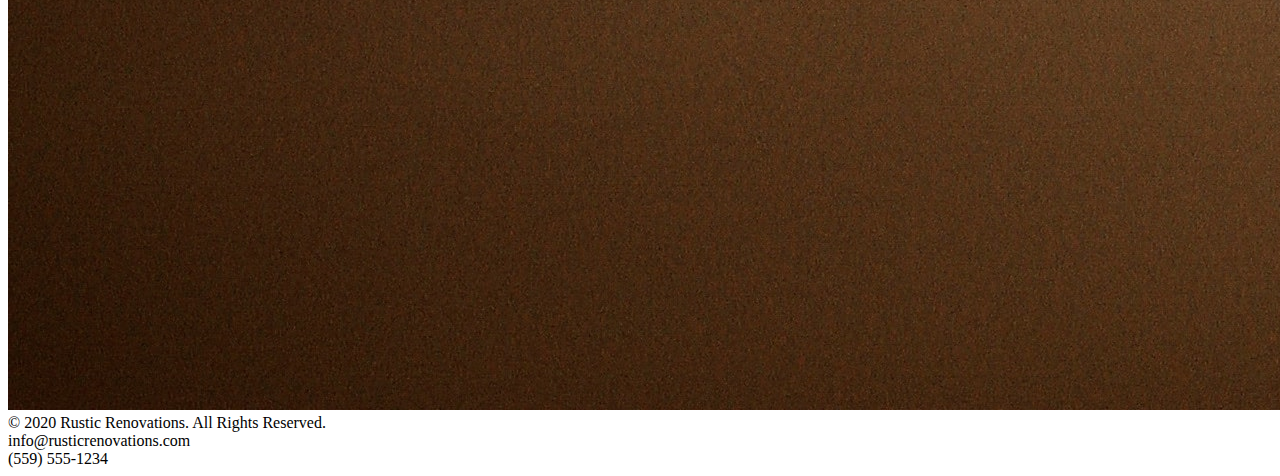
==== commit ee04176a: "img added to index, testimonial fix, content added to about, contact page rearranged" ====
--- a/index.html
+++ b/index.html
@@ -33,7 +33,7 @@
       </div>
     </div>
 
-    <iframe width="560" height="315" src="https://www.youtube.com/embed/dP5dWwIPNAI" frameborder="" allow="accelerometer; autoplay; clipboard-write; encrypted-media; gyroscope; picture-in-picture" allowfullscreen></iframe>
+    <iframe class="youtube" width="560" height="315" src="https://www.youtube.com/embed/dP5dWwIPNAI?start=47" frameborder="0" allow="accelerometer; autoplay; clipboard-write; encrypted-media; gyroscope; picture-in-picture" allowfullscreen></iframe>
 
 <main class="card-wrapper">
     <div class="fullCard" id="thumbnail">
@@ -69,7 +69,7 @@
       </div>
     </div>
 </main>
-    <!-- <div class="flexbox-equal-container">
+    <div class="flexbox-equal-container">
         <div class="flexbox-first-column">
             <section class="flexbox-section">
                 <h1>This is the Section.</h1>
@@ -90,20 +90,10 @@
             </article>
         </div>
         <aside class="flexbox-aside">
-            <h1>Testimonials</h1>
-                <p>Lorem ipsum dolor sit amet, consectetur adipiscing elit, sed do eiusmod tempor incididunt ut labore et dolore magna aliqua. 
-                Lectus nulla at volutpat diam. Faucibus et molestie ac feugiat sed lectus vestibulum mattis. Vel quam elementum pulvinar etiam non quam lacus. 
-                Urna cursus eget nunc scelerisque. Volutpat blandit aliquam etiam erat velit. Vitae et leo duis ut diam quam. Proin gravida hendrerit lectus a. 
-                Metus dictum at tempor commodo ullamcorper a lacus vestibulum. In cursus turpis massa tincidunt.
-                Pharetra massa massa ultricies mi quis. Nibh mauris cursus mattis molestie a iaculis at. Diam donec adipiscing tristique risus nec feugiat. 
-                Lobortis elementum nibh tellus molestie nunc. Etiam non quam lacus suspendisse faucibus interdum posuere. Est velit egestas dui id ornare arcu odio ut sem. 
-                Massa tempor nec feugiat nisl pretium fusce id. Nibh nisl condimentum id venenatis a condimentum vitae. Risus quis varius quam quisque id diam. 
-                Nec feugiat in fermentum posuere urna nec tincidunt praesent. Id porta nibh venenatis cras sed felis eget velit. 
-                Lectus proin nibh nisl condimentum id venenatis a condimentum vitae. Pulvinar sapien et ligula ullamcorper malesuada proin libero. 
-                Metus dictum at tempor commodo ullamcorper a lacus. Lectus nulla at volutpat diam ut venenatis tellus in. Sit amet nulla facilisi morbi tempus. 
-                Porttitor lacus luctus accumsan tortor posuere ac. Arcu cursus vitae congue mauris rhoncus.</p><br>  
+            <h1></h1>
+                <img class="img-right" src="img/simon-caspersen-oJ7SV6vQfBA-unsplash.jpg">
         </aside>
-    </div> -->
+    </div>
 
 
     <footer class="footer">
@@ -119,7 +109,7 @@
         </div>
         <div class="right-footer">
           info@rusticrenovations.com<br>
-          (559) 555-5555
+          (559) 555-1234
         </div>
       </div>
     </footer>
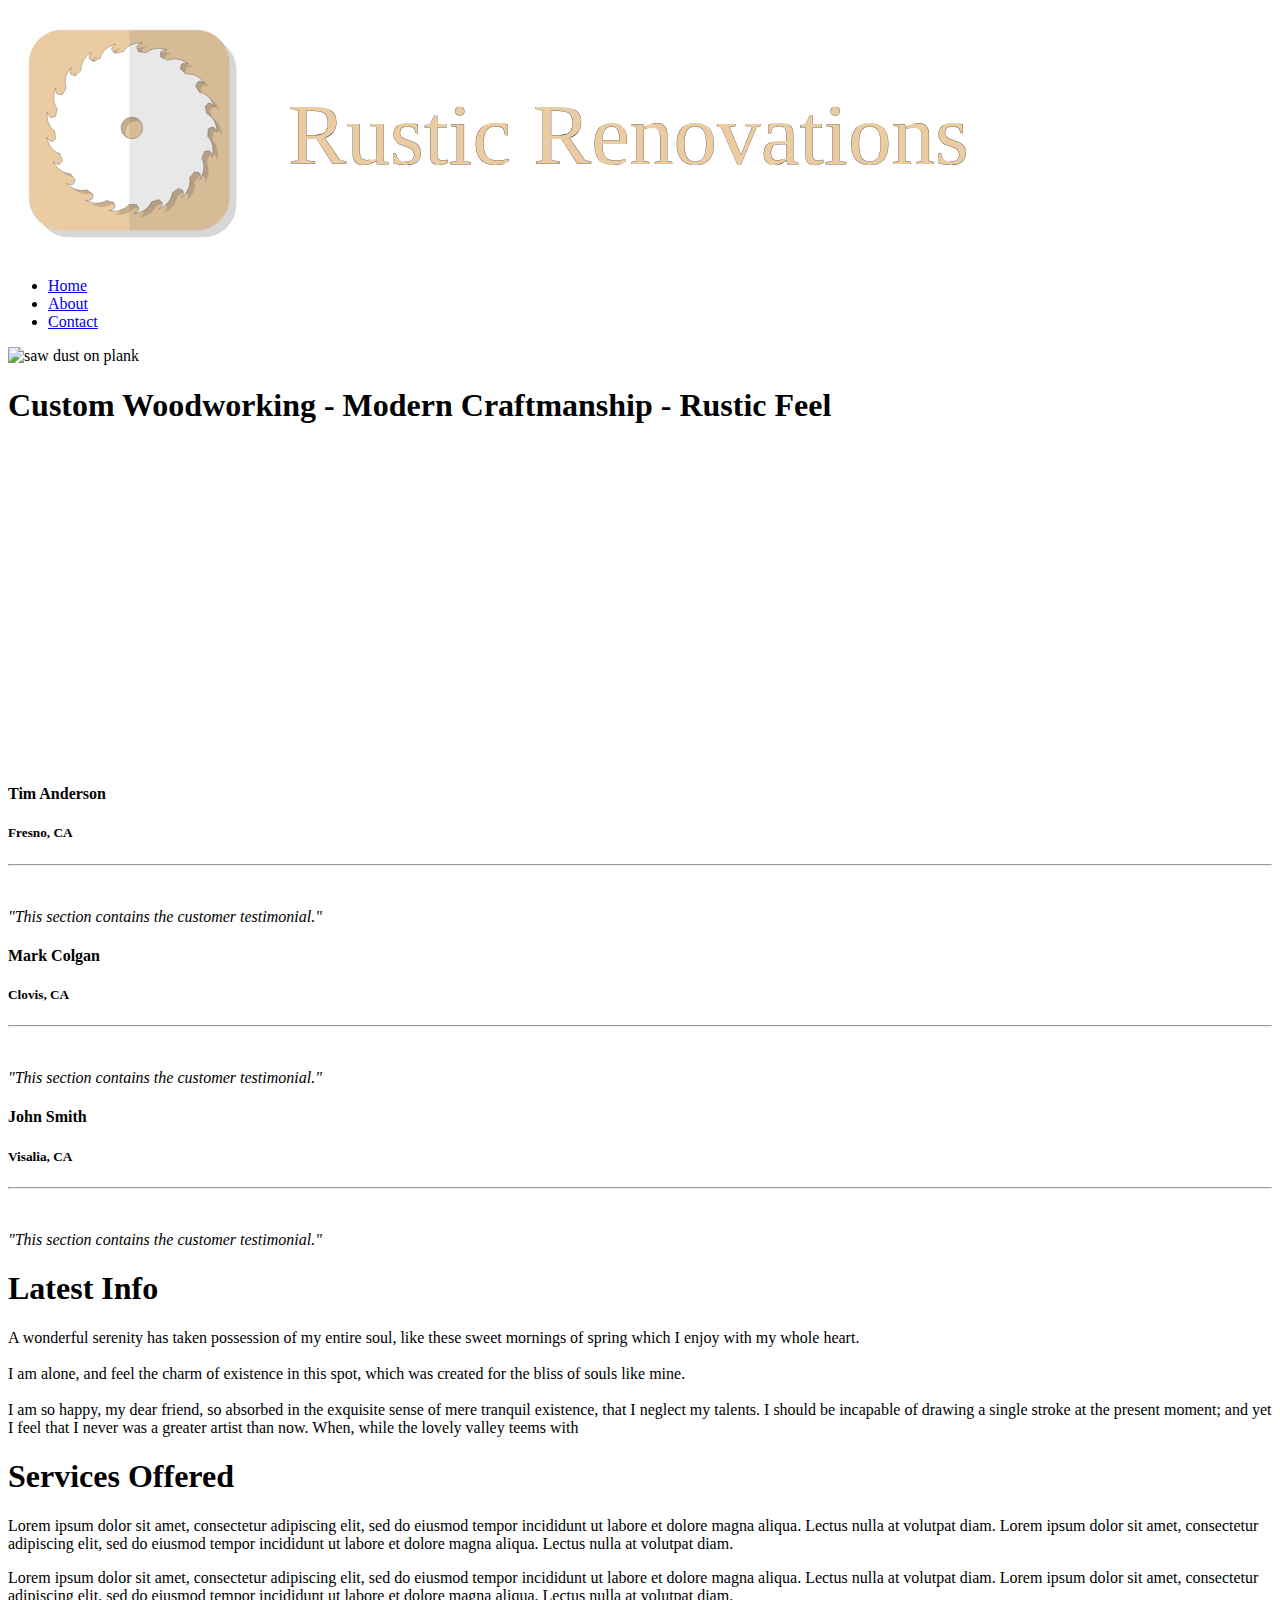
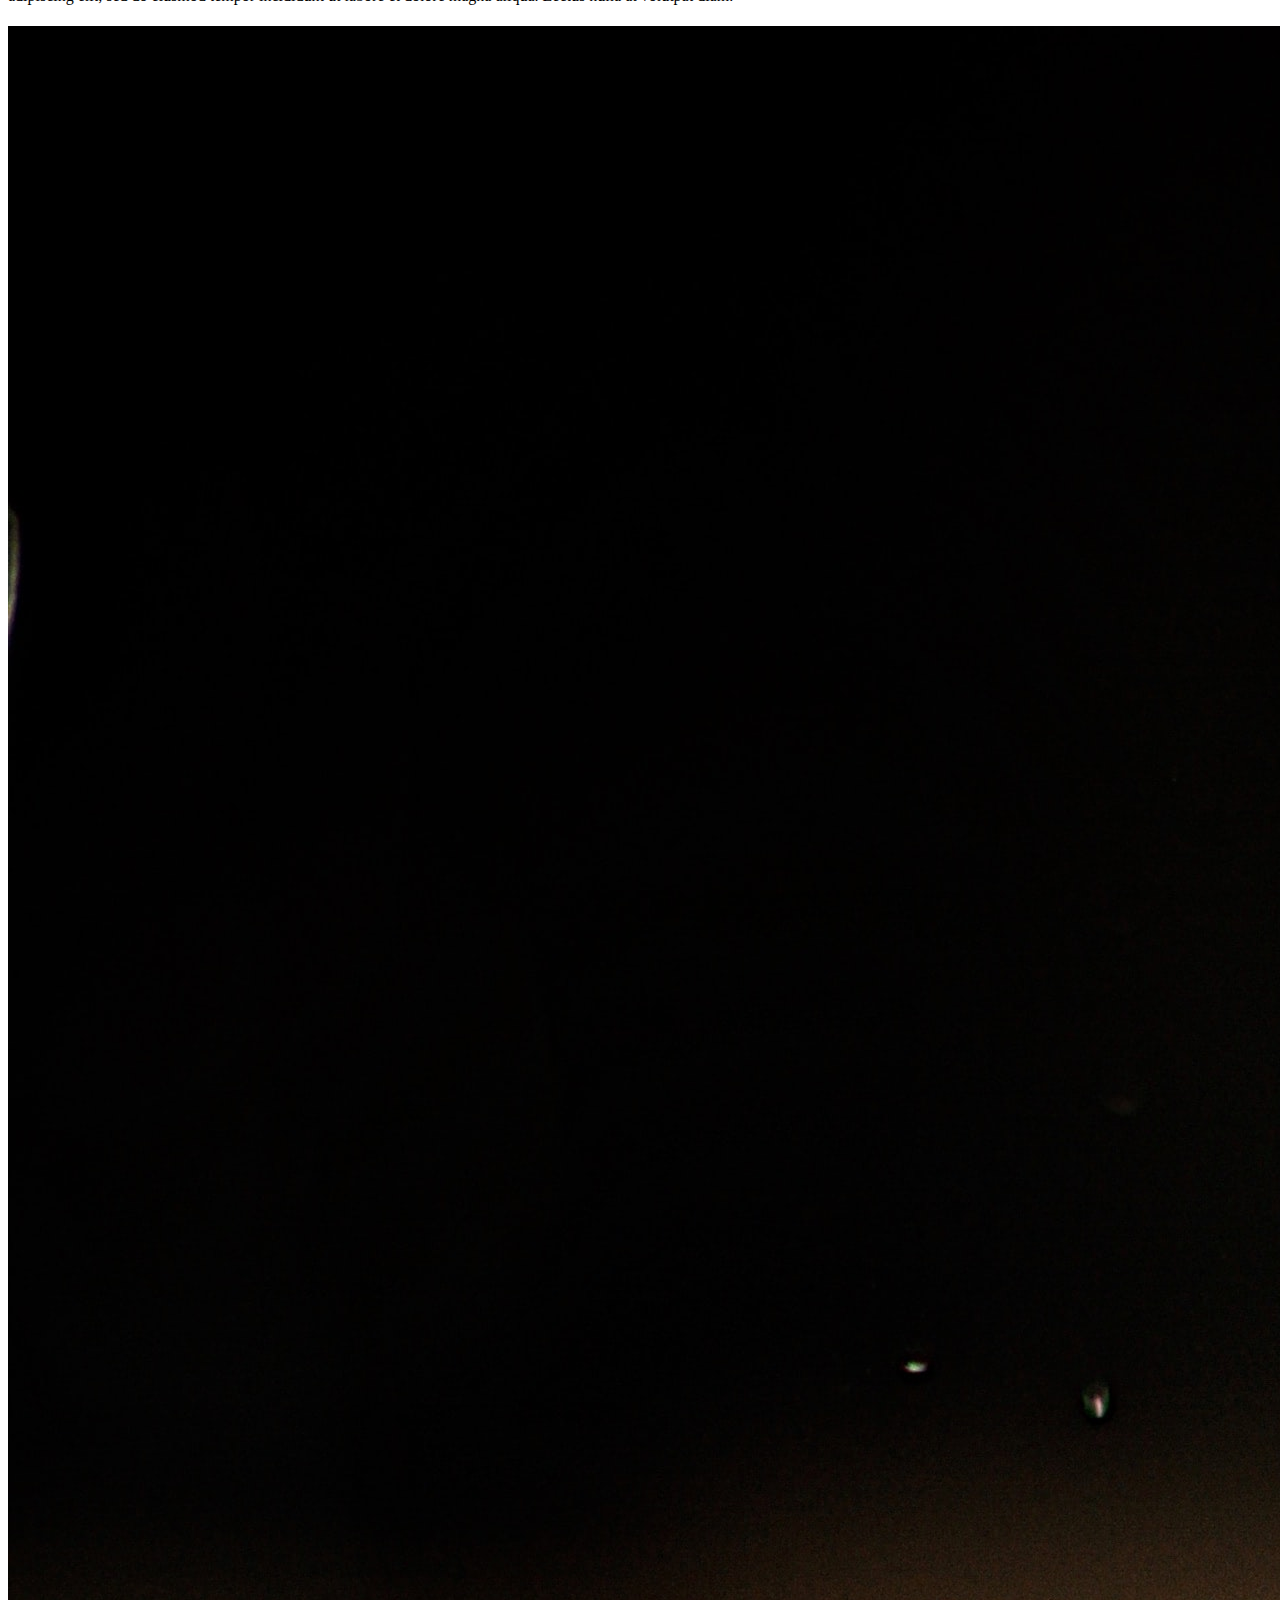
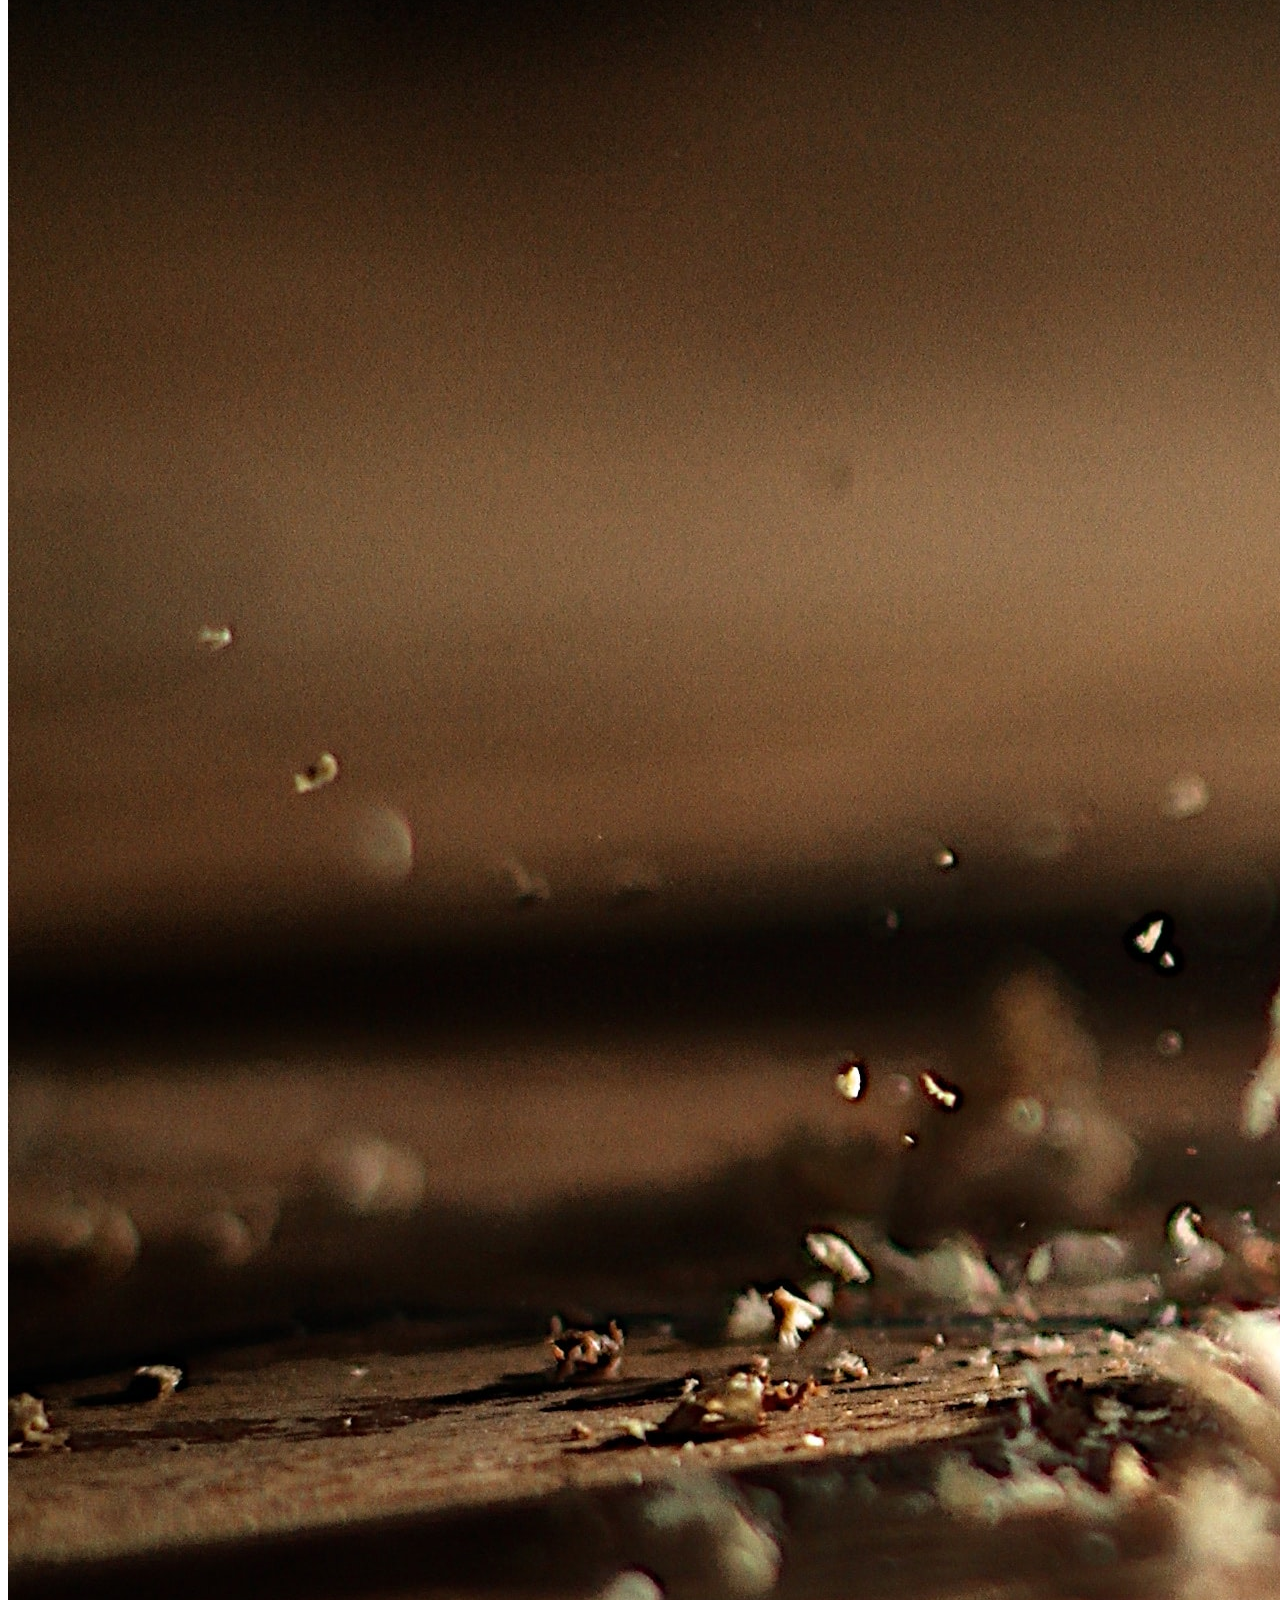
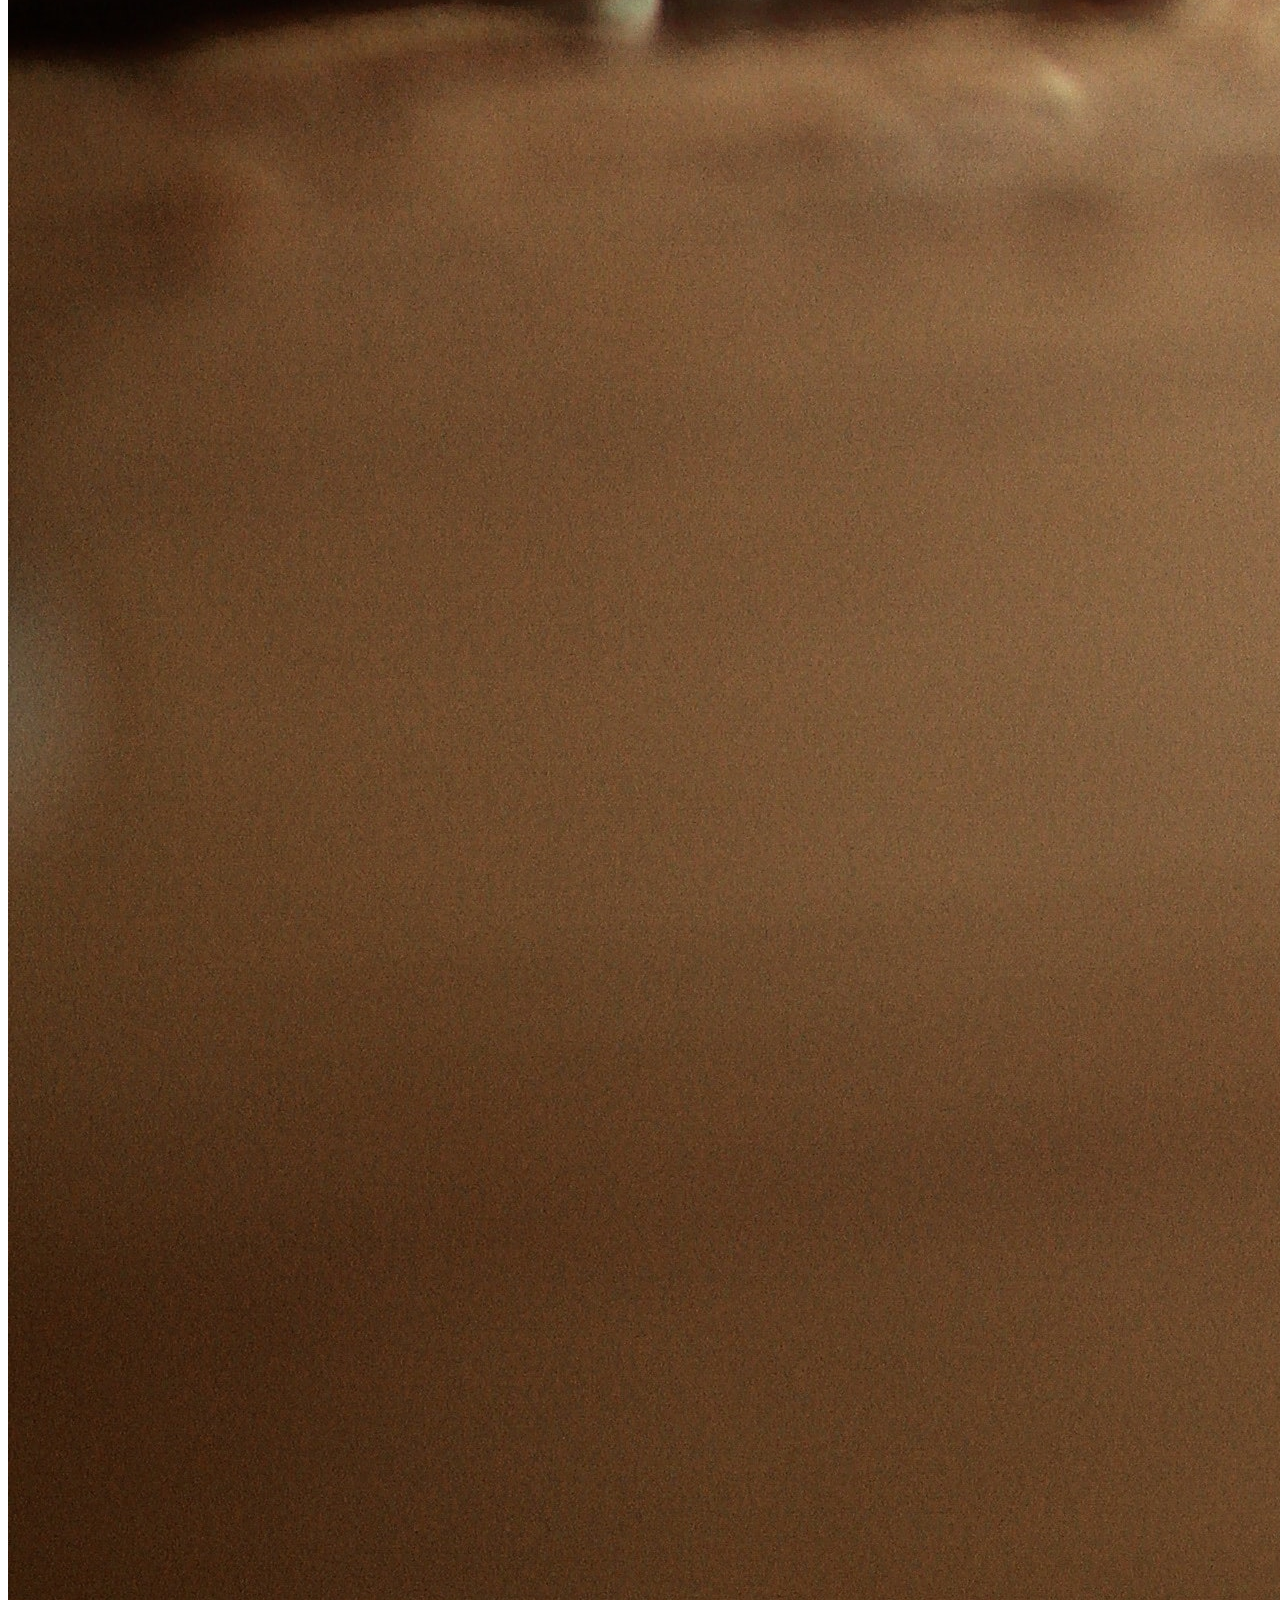
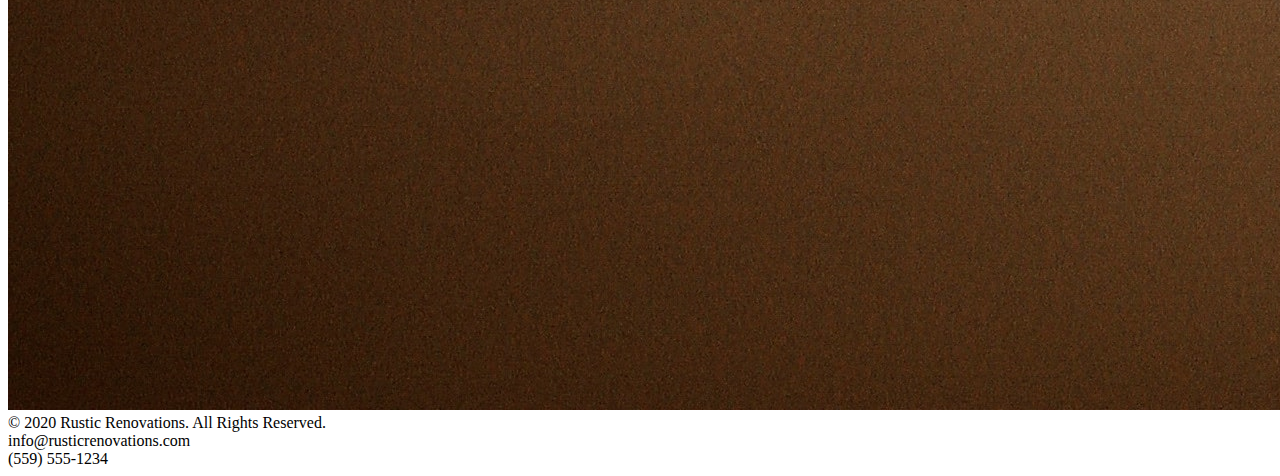
==== commit b583ddbe: "added google fonts, small minor spacing on index" ====
--- a/index.html
+++ b/index.html
@@ -2,6 +2,7 @@
   <html lang="en">
     <head>
       <link rel="stylesheet" href="CSS/style.css"></link>
+      <link href="https://fonts.googleapis.com/css2?family=Lato:ital,wght@0,300;0,400;0,700;1,100;1,400&display=swap" rel="stylesheet">
       <script src="https://kit.fontawesome.com/527e4d2041.js" crossorigin="anonymous"></script>
       <meta charset="UTF-8">
       <meta name="viewport" content="width=device-width, initial-scale=1.0">
@@ -36,7 +37,7 @@
     <iframe class="youtube" width="560" height="315" src="https://www.youtube.com/embed/dP5dWwIPNAI?start=47" frameborder="0" allow="accelerometer; autoplay; clipboard-write; encrypted-media; gyroscope; picture-in-picture" allowfullscreen></iframe>
 
 <main class="card-wrapper">
-    <div class="fullCard" id="thumbnail">
+    <div class="fullCard" id="cards">
       <div class="cardContent">
         <div class="cardText">
           <h4>Tim Anderson</h4>
@@ -47,7 +48,7 @@
       </div>
     </div>
 
-    <div class="fullCard2" id="thumbnail">
+    <div class="fullCard2" id="cards">
       <div class="cardContent">
         <div class="cardText">
           <h4>Mark Colgan</h4>
@@ -58,7 +59,7 @@
       </div>
     </div>
 
-    <div class="fullCard3" id="thumbnail">
+    <div class="fullCard3" id="cards">
       <div class="cardContent">
         <div class="cardText">
           <h4>John Smith</h4>
@@ -72,21 +73,18 @@
     <div class="flexbox-equal-container">
         <div class="flexbox-first-column">
             <section class="flexbox-section">
-                <h1>This is the Section.</h1>
-                    <p>Lorem ipsum dolor sit amet, consectetur adipiscing elit, sed do eiusmod tempor incididunt ut labore et dolore magna aliqua. 
-                    Lectus nulla at volutpat diam. Faucibus et molestie ac feugiat sed lectus vestibulum mattis. Vel quam elementum pulvinar etiam non quam lacus. 
-                    Urna cursus eget nunc scelerisque. Volutpat blandit aliquam etiam erat velit. Vitae et leo duis ut diam quam. Proin gravida hendrerit lectus a. 
-                    Metus dictum at tempor commodo ullamcorper a lacus vestibulum. In cursus turpis massa tincidunt.
-                    Pharetra massa massa ultricies mi quis. Nibh mauris cursus mattis molestie a iaculis at. Diam donec adipiscing tristique risus nec feugiat. 
-                    Nec feugiat in fermentum posuere urna nec tincidunt praesent. Id porta nibh venenatis cras sed felis eget velit. 
-                    Lectus proin nibh nisl condimentum id venenatis a condimentum vitae. Pulvinar sapien et ligula ullamcorper malesuada proin libero. 
-                    Metus dictum at tempor commodo ullamcorper a lacus. Lectus nulla at volutpat diam ut venenatis tellus in. Sit amet nulla facilisi morbi tempus. 
-                    Porttitor lacus luctus accumsan tortor posuere ac. Arcu cursus vitae congue mauris rhoncus.</p>
+                <h1>Latest Info</h1>
+                    <p id="featured-text">A wonderful serenity has taken possession of my entire soul, like these sweet mornings of spring which I enjoy with my whole heart.
+                      <br><br>
+                      I am alone, and feel the charm of existence in this spot, which was created for the bliss of souls like mine.
+                      <br><br>
+                      I am so happy, my dear friend, so absorbed in the exquisite sense of mere tranquil existence, that I neglect my talents. I should be incapable of drawing a single stroke at the present moment; and yet I feel that I never was a greater artist than now. When, while the lovely valley teems with
+                    </p>
             </section>
             <article class="flexbox-article">
-                <h1>This is the Article.</h1>
-                    <p>Lorem ipsum dolor sit amet, consectetur adipiscing elit, sed do eiusmod tempor incididunt ut labore et dolore magna aliqua. Lectus nulla at volutpat diam. Lorem ipsum dolor sit amet, consectetur adipiscing elit, sed do eiusmod tempor incididunt ut labore et dolore magna aliqua. Lectus nulla at volutpat diam.</p>
-                    <p>Lorem ipsum dolor sit amet, consectetur adipiscing elit, sed do eiusmod tempor incididunt ut labore et dolore magna aliqua. Lectus nulla at volutpat diam. Lorem ipsum dolor sit amet, consectetur adipiscing elit, sed do eiusmod tempor incididunt ut labore et dolore magna aliqua. Lectus nulla at volutpat diam.</p> 
+                <h1>Services Offered</h1>
+                    <p id="featured-text">Lorem ipsum dolor sit amet, consectetur adipiscing elit, sed do eiusmod tempor incididunt ut labore et dolore magna aliqua. Lectus nulla at volutpat diam. Lorem ipsum dolor sit amet, consectetur adipiscing elit, sed do eiusmod tempor incididunt ut labore et dolore magna aliqua. Lectus nulla at volutpat diam.</p>
+                    <p id="featured-text">Lorem ipsum dolor sit amet, consectetur adipiscing elit, sed do eiusmod tempor incididunt ut labore et dolore magna aliqua. Lectus nulla at volutpat diam. Lorem ipsum dolor sit amet, consectetur adipiscing elit, sed do eiusmod tempor incididunt ut labore et dolore magna aliqua. Lectus nulla at volutpat diam.</p> 
             </article>
         </div>
         <aside class="flexbox-aside">
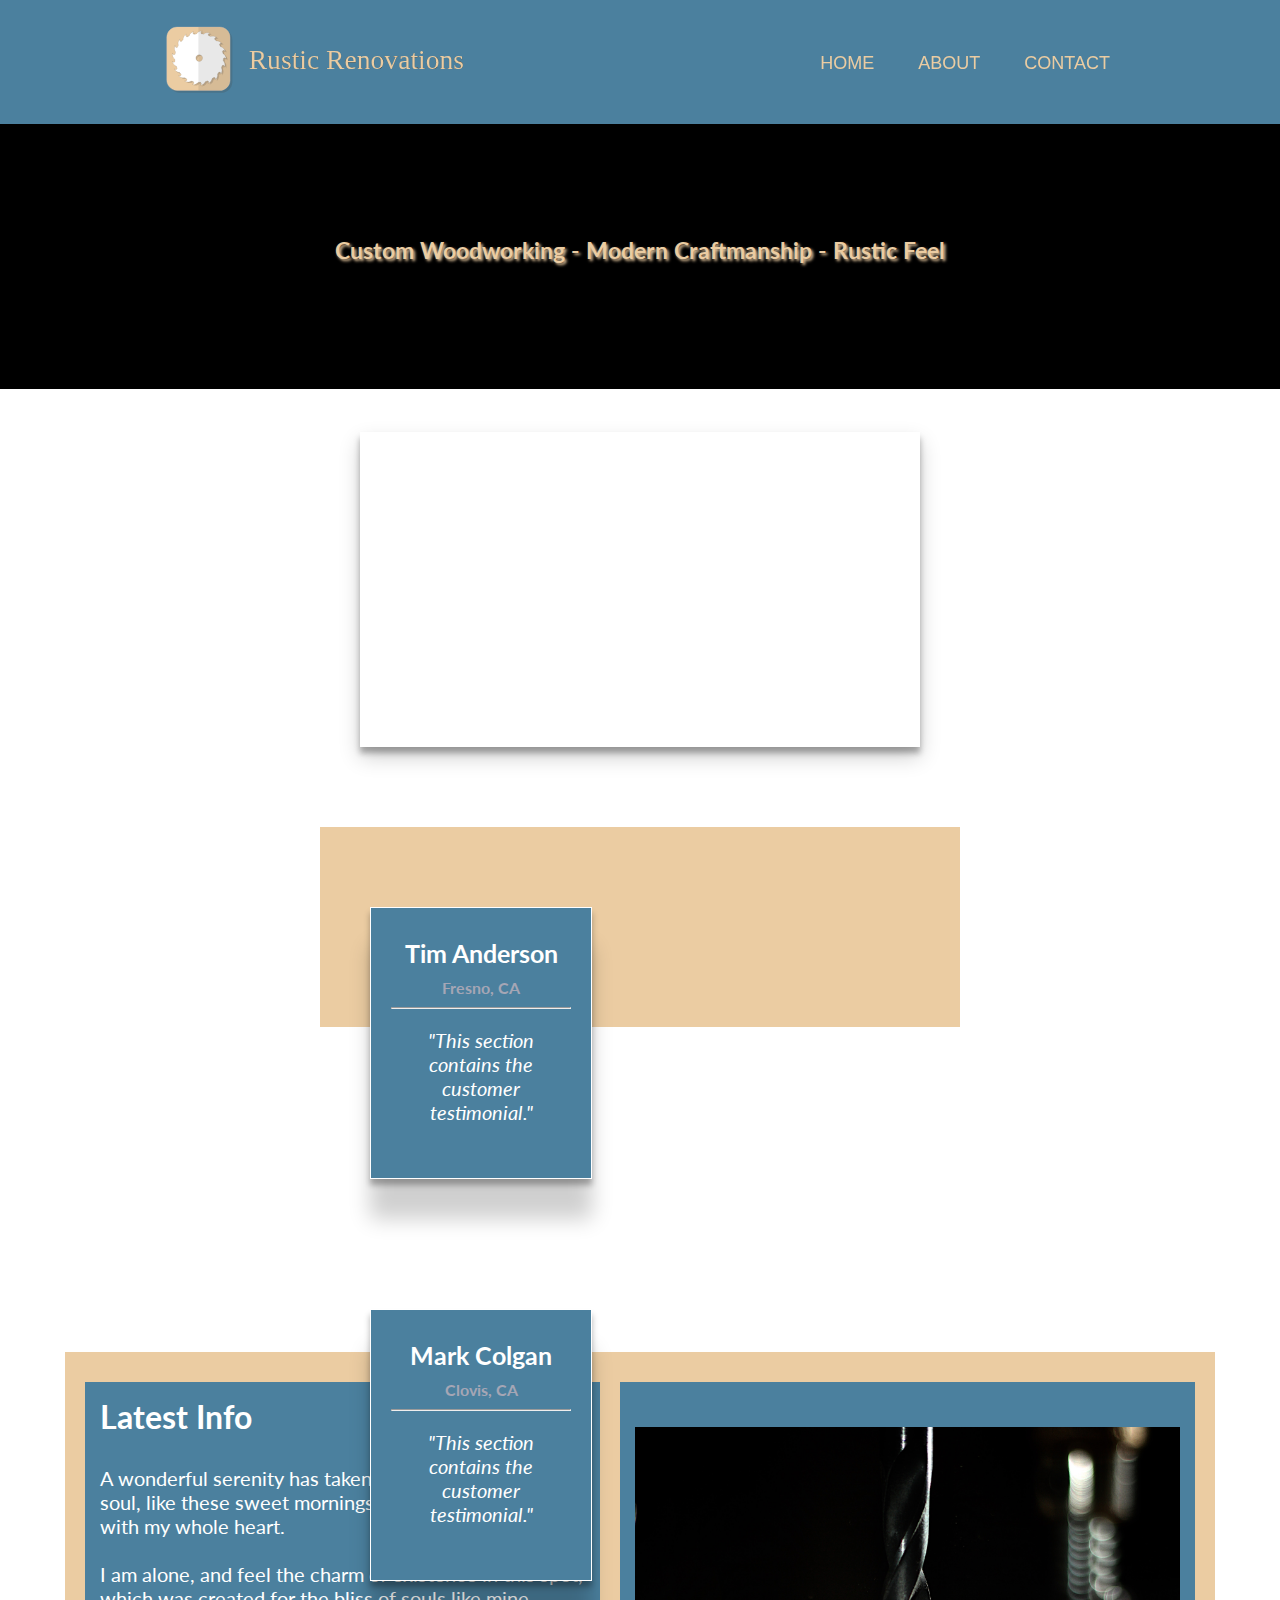
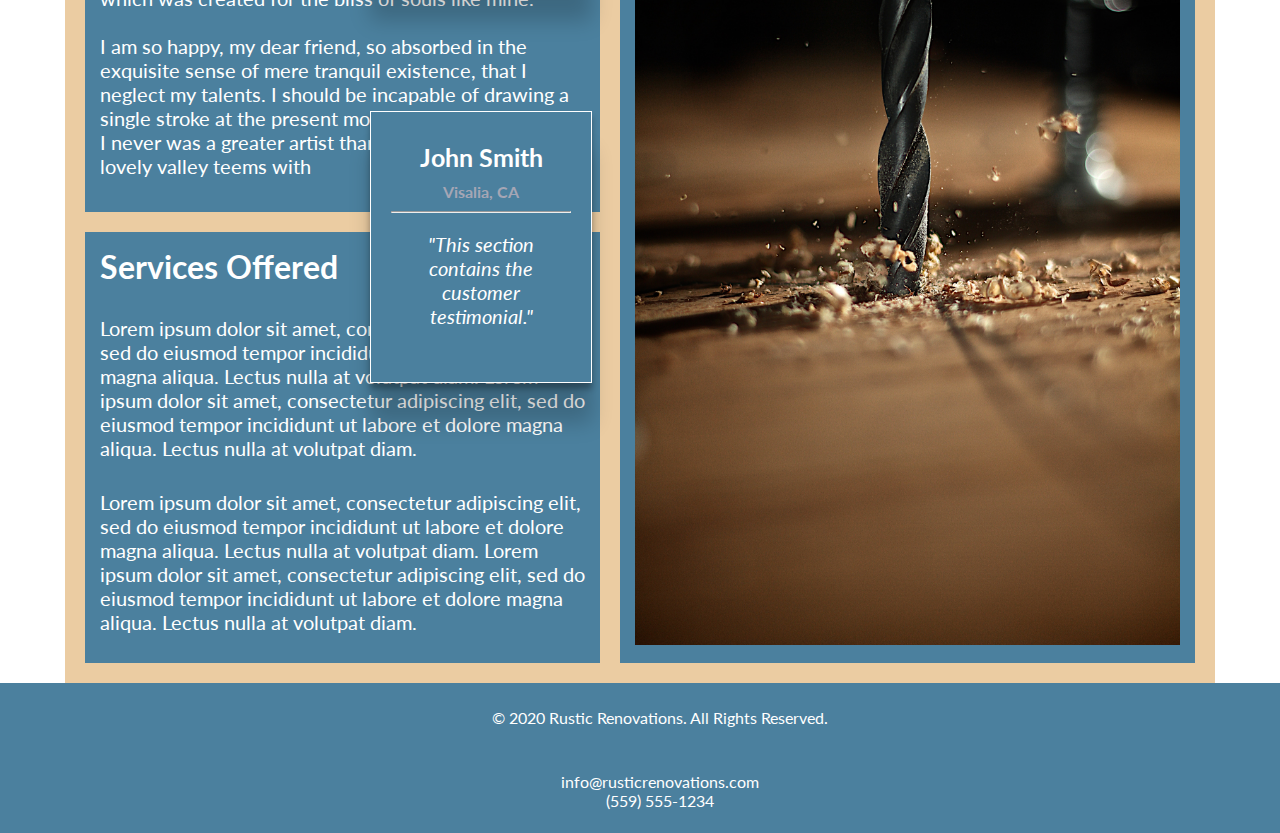
==== commit 8379f706: "css link fix" ====
--- a/index.html
+++ b/index.html
@@ -1,7 +1,7 @@
 <!DOCTYPE html>
   <html lang="en">
     <head>
-      <link rel="stylesheet" href="CSS/style.css"></link>
+      <link rel="stylesheet" href="css/style.css"></link>
       <link href="https://fonts.googleapis.com/css2?family=Lato:ital,wght@0,300;0,400;0,700;1,100;1,400&display=swap" rel="stylesheet">
       <script src="https://kit.fontawesome.com/527e4d2041.js" crossorigin="anonymous"></script>
       <meta charset="UTF-8">
@@ -34,7 +34,7 @@
       </div>
     </div>
 
-    <iframe class="youtube" width="560" height="315" src="https://www.youtube.com/embed/dP5dWwIPNAI?start=47" frameborder="0" allow="accelerometer; autoplay; clipboard-write; encrypted-media; gyroscope; picture-in-picture" allowfullscreen></iframe>
+    <iframe class="youtube" width="560" height="315" src="https://www.youtube.com/embed/Q_nZSIkyUEc" frameborder="0" allow="accelerometer; autoplay; clipboard-write; encrypted-media; gyroscope; picture-in-picture" allowfullscreen></iframe>
 
 <main class="card-wrapper">
     <div class="fullCard" id="cards">
--- a/css/style.css
+++ b/css/style.css
@@ -0,0 +1,441 @@
+
+
+/* HEADER AND NAVIGATION */
+
+* {
+    /* box-sizing: border-box; */
+    margin: 0;
+    padding: 0;
+    /* background-color: #efefef; */
+    font-family: 'Lato', sans-serif;
+  }
+  
+li, a {
+    font-family: Verdana, Geneva, Tahoma, sans-serif;
+    font-weight: 500;
+    font-size: 18px;
+    color: #EBCCA2;
+    text-decoration: none;
+    text-transform: uppercase;
+    display: inline;
+    margin: 20px 10px;
+  }
+
+li a:hover {
+    color: #ffffff;
+    text-shadow: 0 0 3px #f5ffbc;
+  }
+
+nav {
+  width: 100%;
+  /* justify-content: space-between; */
+  /* align-items: center; */
+  position: fixed;
+  /* padding: 10px 150px 10px 100px; */
+  box-sizing: border-box;
+  background-color: #4B809E;
+  /* display: flex; */
+  z-index: 1;
+  box-shadow: 0 10px 20px rgba(0,0,0,0.19), 0 6px 6px rgba(0,0,0,0.30);
+}
+
+nav {
+  float: left;
+}
+
+.logo {
+  width: 400px;
+  padding: 20px 0px 0px 150px;
+}
+
+.nav-text {
+    list-style: none;
+    float: right;
+    padding: 53px 150px 50px 0px;
+}
+
+.nav-text li a {
+  transition: all  0.3s ease 0s;
+}
+
+
+/* HERO IMAGE */
+
+.image-container {
+    padding-top: 0px;
+    max-width: 100%;
+    margin: 0 auto;
+    background-color: #000000;
+    display: flex;
+}
+
+.hero-img {
+    width: 100%;
+    height: 300px;
+    object-fit: cover;
+    opacity: 0.4;
+    padding-top: 89px;
+}
+
+.heading-text {
+    /* margin-top: 95px; */
+    /* z-index: 1; */
+    color: #ebcca2;
+    position: absolute;
+    top: 250px;
+    left: 50%;
+    transform: translate(-50%, -50%);
+    text-shadow: 2px 2px 3px #ebcca2;
+    /* font-size: 20px; */
+    font-size: 1.8vmax;
+}
+
+.youtube {
+  position: relative;
+  margin-bottom: 70px;
+  top: 200px;
+  left: 50%;
+  transform: translate(-50%, -50%);
+  box-shadow: 0 10px 20px rgba(0,0,0,0.19), 0 6px 6px rgba(0,0,0,0.30);
+}
+
+/* HOME PAGE - TESTIMONIALS */
+
+p {
+  text-align: center;
+  font-size: 20px;
+  color: #ffffff;
+}
+
+h4 {
+  text-align: center;
+  /* background-color: rgba(45, 45, 45, 0.1); */
+  padding: 10px 0px 0px 0px;
+  font-size: 25px;
+}
+
+h5 {
+  text-align: center;
+  color: #A5A6B5;
+  padding: 10px;
+  font-size: 16px;
+}
+
+#cards {
+  box-shadow: 0 40px 20px rgba(0,0,0,0.19), 0 6px 6px rgba(0,0,0,0.30);
+  display: inline-block;
+}
+
+.card-wrapper {
+  position: absolute;
+  margin-top: 150px;
+  left: 50%;
+  transform: translateX(-50%) translateY(-50%); 
+  /* width: 100%; */
+  height: 200px;
+  background-color: #EBCCA2;
+}
+
+.fullCard {
+  width: 200px;
+  min-width: auto;
+  height: 250px;
+  border: 1px solid #ffffff;
+  margin: 80px 50px 50px ;
+  padding: 10px;
+  float: left;
+  position: relative;
+  background-color: #4B809E;
+}
+
+.cardContent {
+  padding: 10px;
+}
+.cardText {
+  margin-bottom: 30px;
+  color: #ffffff;
+}
+
+.fullCard2 {
+  width: 200px;
+  height: 250px;
+  border: 1px solid #ffffff;
+  border-radius: 0px;
+  margin: 80px 50px 50px ;
+  padding: 10px;
+  float: left;
+  position: relative;
+  background-color: #4B809E;
+  
+}
+
+.fullCard3 {
+  width: 200px;
+  height: 250px;
+  border: 1px solid #ffffff;
+  /* margin: 80px 15% 80px 50px; */
+  margin: 80px 50px 50px ;
+  padding: 10px;
+  float: left;
+  position: relative;
+  background-color: #4B809E;
+}
+  
+  
+
+/* ABOUT PAGE */
+
+h2 {
+  color: #ffffff;
+}
+
+.column-one {
+  margin-left: auto;
+  margin-right: auto;
+  float: left;
+  width: 400px;
+  padding: 15px;
+  height: 600px; 
+  border: solid 15px #EBCCA2;
+  background-color: #4B809E;
+  /* border: solid black; */
+  margin: 200px 50px 30px 150px;
+}
+
+.img-size {
+  width: 100%;
+  /* padding-top: 89px; */
+  /* margin: 10px 10px 10px 50px; */
+  overflow: auto;
+}
+
+.column-two {
+  margin-left: auto;
+  margin-right: auto;
+  float: left;
+  width: 700px;
+  padding: 15px;
+  height: 600px; 
+  border: solid 15px #EBCCA2;
+  background-color: #4B809E;
+  /* border: solid black; */
+  margin: 200px 150px 30px 50px;
+}
+
+#about-text {
+  text-align: left;
+  padding: 15px;
+}
+
+/* Clear floats after the columns */
+/* .row:after {
+  content: "";
+  display: table;
+  clear: both;
+} */
+
+
+
+
+/* CONTACT PAGE */
+
+
+/* Style inputs with type="text", select elements and textareas */
+input[type=text], select, textarea {
+  width: 100%; /* Full width */
+  padding: 12px; /* Some padding */ 
+  border: 1px solid #ccc; /* Gray border */
+  border-radius: 4px; /* Rounded borders */
+  box-sizing: border-box; /* Make sure that padding and width stays in place */
+  margin-top: 6px; /* Add a top margin */
+  margin-bottom: 16px; /* Bottom margin */
+  resize: vertical /* Allow the user to vertically resize the textarea (not horizontally) */
+  
+}
+  
+input[type=text]:focus {
+  background-color: #A2D0EB;
+  border-color: #4B809E;
+}
+
+/* Style the submit button with a specific background color etc */
+input[type=submit] {
+  background-color: #4B809E;
+  color: white;
+  padding: 12px 20px;
+  border: none;
+  border-radius: 4px;
+  cursor: pointer;
+}
+  
+  /* When moving the mouse over the submit button, add a darker green color */
+input[type=submit]:hover {
+  background-color: #A2D0EB;
+}
+  
+  /* Add a background color and some padding around the form */
+.container {
+  width: 500px;
+  border-radius: 5px;
+  background-color: #ebcca2;
+  padding: 20px;
+  /* margin: 150px 0px 25px 600px; */
+  margin: 175px 50px 50px 050px; 
+  float: left;
+}
+
+.map {
+  margin: 225px 30px 30px 150px; 
+  /* padding: 10px 0px 15px 20px; */
+  float: left;
+}
+
+
+/* INDEX.HTML PAGE */
+
+h1 {
+  padding: 15px;
+  color: #ffffff;
+}
+
+.flexbox-equal-container {
+  padding-top: 10px;
+  max-width: 1150px;
+  margin: 0 auto;
+  display: flex;
+  flex-direction: row;
+  background-color: #ebcca2;
+  margin-top: 575px;
+}
+
+.flexbox-first-column {
+  background-color: #EBCCA2;
+  flex: 1;
+  display: flex;
+  flex-direction: column;
+}
+
+.flexbox-section {
+  background-color:#4B809E;
+  flex: 1;
+  /* padding: 15px 15px 15px 15px; */
+  margin: 20px 10px 10px 20px;
+}
+
+#featured-text {
+  text-align: left;
+  padding: 15px;
+}
+
+.flexbox-article {
+    background-color: #4B809E;
+    flex: 1;
+    /* padding: 15px 15px 15px 15px; */
+    margin: 10px 10px 20px 20px;
+}
+
+.flexbox-aside {
+    background-color: #4B809E;
+    padding: 15px 15px 15px 15px;
+    margin: 20px 20px 20px 10px;
+    flex: 1;
+}
+
+.img-right {
+  width: 100%;
+  
+}
+
+
+/* FOOTER FOR ALL PAGES */
+
+.footer {
+  bottom: 0px;
+  height: 100px;
+  width: 100%;
+  margin: 0px;
+  position: relative;
+  /* text-align: center; */
+  background-color:#4B809E;
+  padding: 20px 20px 30px 20px;
+  display: inline-block;
+}
+
+.container-footer {
+  margin: 5px;
+  flex-direction: row;
+  justify-content: space-around;
+  text-align: center;
+  /* display: flex; */
+}
+
+.left-footer {
+  margin: 0px;
+  display: block;
+  text-align: center;
+  color: #ffffff;
+}
+
+
+.fab {
+  margin: 10px 30px;
+  text-align: center;
+}
+
+.fa-facebook-square {
+  font-size: 2.1em;
+  color: #EBCCA2;
+  justify-content: space-between;
+  align-items: center;
+}
+
+.fa-facebook-square:hover {
+  color: #ffffff;
+  text-shadow: 0 0 3px #f5ffbc;
+}
+
+.fa-instagram {
+  font-size: 2.1em;
+  color: #EBCCA2;
+  justify-content: space-between;
+  align-items: center;
+}
+
+.fa-instagram:hover {
+  color: #ffffff;
+  text-shadow: 0 0 3px #f5ffbc;
+}
+
+.fa-linkedin {
+  font-size: 2.1em;
+  color: #EBCCA2;
+  justify-content: space-between;
+  align-items: center;
+}
+
+.fa-linkedin:hover {
+  color: #ffffff;
+  text-shadow: 0 0 3px #f5ffbc;
+}
+
+.fa-youtube {
+  font-size: 2.1em;
+  color: #EBCCA2;
+  justify-content: space-between;
+  align-items: center;
+}
+
+.fa-youtube:hover {
+  color: #ffffff;
+  text-shadow: 0 0 3px #f5ffbc;
+}
+
+.right-footer {
+  display: block;
+  text-align: center;
+  color: #ffffff;
+}
+
+
+
+
